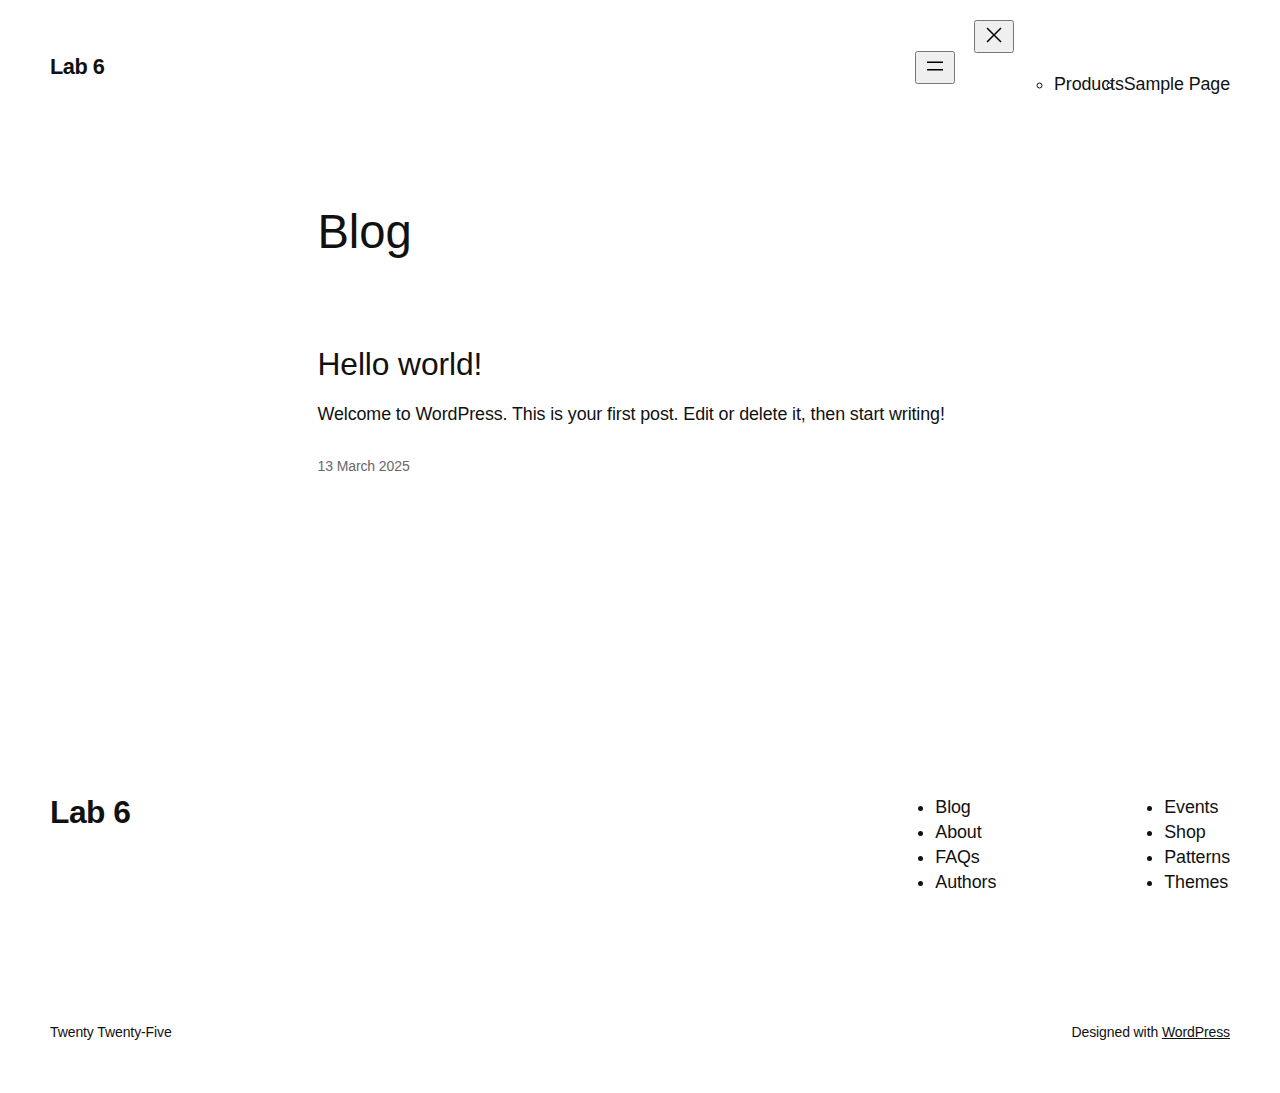
==== index.html @ 134a9850 "deploy: ca768d93c700e09f7743bd04ff5db701cea32ad5" ====
<!DOCTYPE html>
<html lang="en-CA">
<head>
	<meta charset="UTF-8" />
	<meta name="viewport" content="width=device-width, initial-scale=1" />
<meta name='robots' content='max-image-preview:large' />
	<style>img:is([sizes="auto" i], [sizes^="auto," i]) { contain-intrinsic-size: 3000px 1500px }</style>
	<title>Lab 6</title>
<link rel='dns-prefetch' href='//localhost' />
<link rel="alternate" type="application/rss+xml" title="Lab 6 &raquo; Feed" href="/UX308_Lab6/feed/" />
<link rel="alternate" type="application/rss+xml" title="Lab 6 &raquo; Comments Feed" href="/UX308_Lab6/comments/feed/" />
<script>
window._wpemojiSettings = {"baseUrl":"https:\/\/s.w.org\/images\/core\/emoji\/15.0.3\/72x72\/","ext":".png","svgUrl":"https:\/\/s.w.org\/images\/core\/emoji\/15.0.3\/svg\/","svgExt":".svg","source":{"concatemoji":"/UX308_Lab6/wp-includes\/js\/wp-emoji-release.min.js?ver=6.7.2"}};
/*! This file is auto-generated */
!function(i,n){var o,s,e;function c(e){try{var t={supportTests:e,timestamp:(new Date).valueOf()};sessionStorage.setItem(o,JSON.stringify(t))}catch(e){}}function p(e,t,n){e.clearRect(0,0,e.canvas.width,e.canvas.height),e.fillText(t,0,0);var t=new Uint32Array(e.getImageData(0,0,e.canvas.width,e.canvas.height).data),r=(e.clearRect(0,0,e.canvas.width,e.canvas.height),e.fillText(n,0,0),new Uint32Array(e.getImageData(0,0,e.canvas.width,e.canvas.height).data));return t.every(function(e,t){return e===r[t]})}function u(e,t,n){switch(t){case"flag":return n(e,"\ud83c\udff3\ufe0f\u200d\u26a7\ufe0f","\ud83c\udff3\ufe0f\u200b\u26a7\ufe0f")?!1:!n(e,"\ud83c\uddfa\ud83c\uddf3","\ud83c\uddfa\u200b\ud83c\uddf3")&&!n(e,"\ud83c\udff4\udb40\udc67\udb40\udc62\udb40\udc65\udb40\udc6e\udb40\udc67\udb40\udc7f","\ud83c\udff4\u200b\udb40\udc67\u200b\udb40\udc62\u200b\udb40\udc65\u200b\udb40\udc6e\u200b\udb40\udc67\u200b\udb40\udc7f");case"emoji":return!n(e,"\ud83d\udc26\u200d\u2b1b","\ud83d\udc26\u200b\u2b1b")}return!1}function f(e,t,n){var r="undefined"!=typeof WorkerGlobalScope&&self instanceof WorkerGlobalScope?new OffscreenCanvas(300,150):i.createElement("canvas"),a=r.getContext("2d",{willReadFrequently:!0}),o=(a.textBaseline="top",a.font="600 32px Arial",{});return e.forEach(function(e){o[e]=t(a,e,n)}),o}function t(e){var t=i.createElement("script");t.src=e,t.defer=!0,i.head.appendChild(t)}"undefined"!=typeof Promise&&(o="wpEmojiSettingsSupports",s=["flag","emoji"],n.supports={everything:!0,everythingExceptFlag:!0},e=new Promise(function(e){i.addEventListener("DOMContentLoaded",e,{once:!0})}),new Promise(function(t){var n=function(){try{var e=JSON.parse(sessionStorage.getItem(o));if("object"==typeof e&&"number"==typeof e.timestamp&&(new Date).valueOf()<e.timestamp+604800&&"object"==typeof e.supportTests)return e.supportTests}catch(e){}return null}();if(!n){if("undefined"!=typeof Worker&&"undefined"!=typeof OffscreenCanvas&&"undefined"!=typeof URL&&URL.createObjectURL&&"undefined"!=typeof Blob)try{var e="postMessage("+f.toString()+"("+[JSON.stringify(s),u.toString(),p.toString()].join(",")+"));",r=new Blob([e],{type:"text/javascript"}),a=new Worker(URL.createObjectURL(r),{name:"wpTestEmojiSupports"});return void(a.onmessage=function(e){c(n=e.data),a.terminate(),t(n)})}catch(e){}c(n=f(s,u,p))}t(n)}).then(function(e){for(var t in e)n.supports[t]=e[t],n.supports.everything=n.supports.everything&&n.supports[t],"flag"!==t&&(n.supports.everythingExceptFlag=n.supports.everythingExceptFlag&&n.supports[t]);n.supports.everythingExceptFlag=n.supports.everythingExceptFlag&&!n.supports.flag,n.DOMReady=!1,n.readyCallback=function(){n.DOMReady=!0}}).then(function(){return e}).then(function(){var e;n.supports.everything||(n.readyCallback(),(e=n.source||{}).concatemoji?t(e.concatemoji):e.wpemoji&&e.twemoji&&(t(e.twemoji),t(e.wpemoji)))}))}((window,document),window._wpemojiSettings);
</script>
<style id='wp-block-site-title-inline-css'>
.wp-block-site-title{box-sizing:border-box}.wp-block-site-title :where(a){color:inherit;font-family:inherit;font-size:inherit;font-style:inherit;font-weight:inherit;letter-spacing:inherit;line-height:inherit;text-decoration:inherit}
</style>
<style id='wp-block-page-list-inline-css'>
.wp-block-navigation .wp-block-page-list{align-items:var(--navigation-layout-align,initial);background-color:inherit;display:flex;flex-direction:var(--navigation-layout-direction,initial);flex-wrap:var(--navigation-layout-wrap,wrap);justify-content:var(--navigation-layout-justify,initial)}.wp-block-navigation .wp-block-navigation-item{background-color:inherit}
</style>
<link rel='stylesheet' id='wp-block-navigation-css' href='/UX308_Lab6/wp-includes/blocks/navigation/style.min.css?ver=6.7.2' media='all' />
<style id='wp-block-group-inline-css'>
.wp-block-group{box-sizing:border-box}:where(.wp-block-group.wp-block-group-is-layout-constrained){position:relative}
</style>
<style id='wp-block-heading-inline-css'>
h1.has-background,h2.has-background,h3.has-background,h4.has-background,h5.has-background,h6.has-background{padding:1.25em 2.375em}h1.has-text-align-left[style*=writing-mode]:where([style*=vertical-lr]),h1.has-text-align-right[style*=writing-mode]:where([style*=vertical-rl]),h2.has-text-align-left[style*=writing-mode]:where([style*=vertical-lr]),h2.has-text-align-right[style*=writing-mode]:where([style*=vertical-rl]),h3.has-text-align-left[style*=writing-mode]:where([style*=vertical-lr]),h3.has-text-align-right[style*=writing-mode]:where([style*=vertical-rl]),h4.has-text-align-left[style*=writing-mode]:where([style*=vertical-lr]),h4.has-text-align-right[style*=writing-mode]:where([style*=vertical-rl]),h5.has-text-align-left[style*=writing-mode]:where([style*=vertical-lr]),h5.has-text-align-right[style*=writing-mode]:where([style*=vertical-rl]),h6.has-text-align-left[style*=writing-mode]:where([style*=vertical-lr]),h6.has-text-align-right[style*=writing-mode]:where([style*=vertical-rl]){rotate:180deg}
</style>
<style id='wp-block-post-featured-image-inline-css'>
.wp-block-post-featured-image{margin-left:0;margin-right:0}.wp-block-post-featured-image a{display:block;height:100%}.wp-block-post-featured-image :where(img){box-sizing:border-box;height:auto;max-width:100%;vertical-align:bottom;width:100%}.wp-block-post-featured-image.alignfull img,.wp-block-post-featured-image.alignwide img{width:100%}.wp-block-post-featured-image .wp-block-post-featured-image__overlay.has-background-dim{background-color:#000;inset:0;position:absolute}.wp-block-post-featured-image{position:relative}.wp-block-post-featured-image .wp-block-post-featured-image__overlay.has-background-gradient{background-color:initial}.wp-block-post-featured-image .wp-block-post-featured-image__overlay.has-background-dim-0{opacity:0}.wp-block-post-featured-image .wp-block-post-featured-image__overlay.has-background-dim-10{opacity:.1}.wp-block-post-featured-image .wp-block-post-featured-image__overlay.has-background-dim-20{opacity:.2}.wp-block-post-featured-image .wp-block-post-featured-image__overlay.has-background-dim-30{opacity:.3}.wp-block-post-featured-image .wp-block-post-featured-image__overlay.has-background-dim-40{opacity:.4}.wp-block-post-featured-image .wp-block-post-featured-image__overlay.has-background-dim-50{opacity:.5}.wp-block-post-featured-image .wp-block-post-featured-image__overlay.has-background-dim-60{opacity:.6}.wp-block-post-featured-image .wp-block-post-featured-image__overlay.has-background-dim-70{opacity:.7}.wp-block-post-featured-image .wp-block-post-featured-image__overlay.has-background-dim-80{opacity:.8}.wp-block-post-featured-image .wp-block-post-featured-image__overlay.has-background-dim-90{opacity:.9}.wp-block-post-featured-image .wp-block-post-featured-image__overlay.has-background-dim-100{opacity:1}.wp-block-post-featured-image:where(.alignleft,.alignright){width:100%}
</style>
<style id='wp-block-post-title-inline-css'>
.wp-block-post-title{box-sizing:border-box;word-break:break-word}.wp-block-post-title :where(a){display:inline-block;font-family:inherit;font-size:inherit;font-style:inherit;font-weight:inherit;letter-spacing:inherit;line-height:inherit;text-decoration:inherit}
</style>
<style id='wp-block-paragraph-inline-css'>
.is-small-text{font-size:.875em}.is-regular-text{font-size:1em}.is-large-text{font-size:2.25em}.is-larger-text{font-size:3em}.has-drop-cap:not(:focus):first-letter{float:left;font-size:8.4em;font-style:normal;font-weight:100;line-height:.68;margin:.05em .1em 0 0;text-transform:uppercase}body.rtl .has-drop-cap:not(:focus):first-letter{float:none;margin-left:.1em}p.has-drop-cap.has-background{overflow:hidden}:root :where(p.has-background){padding:1.25em 2.375em}:where(p.has-text-color:not(.has-link-color)) a{color:inherit}p.has-text-align-left[style*="writing-mode:vertical-lr"],p.has-text-align-right[style*="writing-mode:vertical-rl"]{rotate:180deg}
</style>
<style id='wp-block-post-content-inline-css'>
.wp-block-post-content{display:flow-root}
</style>
<style id='wp-block-post-date-inline-css'>
.wp-block-post-date{box-sizing:border-box}
</style>
<style id='wp-block-post-template-inline-css'>
.wp-block-post-template{list-style:none;margin-bottom:0;margin-top:0;max-width:100%;padding:0}.wp-block-post-template.is-flex-container{display:flex;flex-direction:row;flex-wrap:wrap;gap:1.25em}.wp-block-post-template.is-flex-container>li{margin:0;width:100%}@media (min-width:600px){.wp-block-post-template.is-flex-container.is-flex-container.columns-2>li{width:calc(50% - .625em)}.wp-block-post-template.is-flex-container.is-flex-container.columns-3>li{width:calc(33.33333% - .83333em)}.wp-block-post-template.is-flex-container.is-flex-container.columns-4>li{width:calc(25% - .9375em)}.wp-block-post-template.is-flex-container.is-flex-container.columns-5>li{width:calc(20% - 1em)}.wp-block-post-template.is-flex-container.is-flex-container.columns-6>li{width:calc(16.66667% - 1.04167em)}}@media (max-width:600px){.wp-block-post-template-is-layout-grid.wp-block-post-template-is-layout-grid.wp-block-post-template-is-layout-grid.wp-block-post-template-is-layout-grid{grid-template-columns:1fr}}.wp-block-post-template-is-layout-constrained>li>.alignright,.wp-block-post-template-is-layout-flow>li>.alignright{float:right;margin-inline-end:0;margin-inline-start:2em}.wp-block-post-template-is-layout-constrained>li>.alignleft,.wp-block-post-template-is-layout-flow>li>.alignleft{float:left;margin-inline-end:2em;margin-inline-start:0}.wp-block-post-template-is-layout-constrained>li>.aligncenter,.wp-block-post-template-is-layout-flow>li>.aligncenter{margin-inline-end:auto;margin-inline-start:auto}
</style>
<style id='wp-block-query-pagination-inline-css'>
.wp-block-query-pagination.is-content-justification-space-between>.wp-block-query-pagination-next:last-of-type{margin-inline-start:auto}.wp-block-query-pagination.is-content-justification-space-between>.wp-block-query-pagination-previous:first-child{margin-inline-end:auto}.wp-block-query-pagination .wp-block-query-pagination-previous-arrow{display:inline-block;margin-right:1ch}.wp-block-query-pagination .wp-block-query-pagination-previous-arrow:not(.is-arrow-chevron){transform:scaleX(1)}.wp-block-query-pagination .wp-block-query-pagination-next-arrow{display:inline-block;margin-left:1ch}.wp-block-query-pagination .wp-block-query-pagination-next-arrow:not(.is-arrow-chevron){transform:scaleX(1)}.wp-block-query-pagination.aligncenter{justify-content:center}
</style>
<style id='wp-block-site-logo-inline-css'>
.wp-block-site-logo{box-sizing:border-box;line-height:0}.wp-block-site-logo a{display:inline-block;line-height:0}.wp-block-site-logo.is-default-size img{height:auto;width:120px}.wp-block-site-logo img{height:auto;max-width:100%}.wp-block-site-logo a,.wp-block-site-logo img{border-radius:inherit}.wp-block-site-logo.aligncenter{margin-left:auto;margin-right:auto;text-align:center}:root :where(.wp-block-site-logo.is-style-rounded){border-radius:9999px}
</style>
<style id='wp-block-site-tagline-inline-css'>
.wp-block-site-tagline{box-sizing:border-box}
</style>
<style id='wp-block-spacer-inline-css'>
.wp-block-spacer{clear:both}
</style>
<style id='wp-block-columns-inline-css'>
.wp-block-columns{align-items:normal!important;box-sizing:border-box;display:flex;flex-wrap:wrap!important}@media (min-width:782px){.wp-block-columns{flex-wrap:nowrap!important}}.wp-block-columns.are-vertically-aligned-top{align-items:flex-start}.wp-block-columns.are-vertically-aligned-center{align-items:center}.wp-block-columns.are-vertically-aligned-bottom{align-items:flex-end}@media (max-width:781px){.wp-block-columns:not(.is-not-stacked-on-mobile)>.wp-block-column{flex-basis:100%!important}}@media (min-width:782px){.wp-block-columns:not(.is-not-stacked-on-mobile)>.wp-block-column{flex-basis:0;flex-grow:1}.wp-block-columns:not(.is-not-stacked-on-mobile)>.wp-block-column[style*=flex-basis]{flex-grow:0}}.wp-block-columns.is-not-stacked-on-mobile{flex-wrap:nowrap!important}.wp-block-columns.is-not-stacked-on-mobile>.wp-block-column{flex-basis:0;flex-grow:1}.wp-block-columns.is-not-stacked-on-mobile>.wp-block-column[style*=flex-basis]{flex-grow:0}:where(.wp-block-columns){margin-bottom:1.75em}:where(.wp-block-columns.has-background){padding:1.25em 2.375em}.wp-block-column{flex-grow:1;min-width:0;overflow-wrap:break-word;word-break:break-word}.wp-block-column.is-vertically-aligned-top{align-self:flex-start}.wp-block-column.is-vertically-aligned-center{align-self:center}.wp-block-column.is-vertically-aligned-bottom{align-self:flex-end}.wp-block-column.is-vertically-aligned-stretch{align-self:stretch}.wp-block-column.is-vertically-aligned-bottom,.wp-block-column.is-vertically-aligned-center,.wp-block-column.is-vertically-aligned-top{width:100%}
</style>
<style id='wp-block-navigation-link-inline-css'>
.wp-block-navigation .wp-block-navigation-item__label{overflow-wrap:break-word}.wp-block-navigation .wp-block-navigation-item__description{display:none}.link-ui-tools{border-top:1px solid #f0f0f0;padding:8px}.link-ui-block-inserter{padding-top:8px}.link-ui-block-inserter__back{margin-left:8px;text-transform:uppercase}
</style>
<style id='wp-emoji-styles-inline-css'>

	img.wp-smiley, img.emoji {
		display: inline !important;
		border: none !important;
		box-shadow: none !important;
		height: 1em !important;
		width: 1em !important;
		margin: 0 0.07em !important;
		vertical-align: -0.1em !important;
		background: none !important;
		padding: 0 !important;
	}
</style>
<style id='wp-block-library-inline-css'>
:root{--wp-admin-theme-color:#007cba;--wp-admin-theme-color--rgb:0,124,186;--wp-admin-theme-color-darker-10:#006ba1;--wp-admin-theme-color-darker-10--rgb:0,107,161;--wp-admin-theme-color-darker-20:#005a87;--wp-admin-theme-color-darker-20--rgb:0,90,135;--wp-admin-border-width-focus:2px;--wp-block-synced-color:#7a00df;--wp-block-synced-color--rgb:122,0,223;--wp-bound-block-color:var(--wp-block-synced-color)}@media (min-resolution:192dpi){:root{--wp-admin-border-width-focus:1.5px}}.wp-element-button{cursor:pointer}:root{--wp--preset--font-size--normal:16px;--wp--preset--font-size--huge:42px}:root .has-very-light-gray-background-color{background-color:#eee}:root .has-very-dark-gray-background-color{background-color:#313131}:root .has-very-light-gray-color{color:#eee}:root .has-very-dark-gray-color{color:#313131}:root .has-vivid-green-cyan-to-vivid-cyan-blue-gradient-background{background:linear-gradient(135deg,#00d084,#0693e3)}:root .has-purple-crush-gradient-background{background:linear-gradient(135deg,#34e2e4,#4721fb 50%,#ab1dfe)}:root .has-hazy-dawn-gradient-background{background:linear-gradient(135deg,#faaca8,#dad0ec)}:root .has-subdued-olive-gradient-background{background:linear-gradient(135deg,#fafae1,#67a671)}:root .has-atomic-cream-gradient-background{background:linear-gradient(135deg,#fdd79a,#004a59)}:root .has-nightshade-gradient-background{background:linear-gradient(135deg,#330968,#31cdcf)}:root .has-midnight-gradient-background{background:linear-gradient(135deg,#020381,#2874fc)}.has-regular-font-size{font-size:1em}.has-larger-font-size{font-size:2.625em}.has-normal-font-size{font-size:var(--wp--preset--font-size--normal)}.has-huge-font-size{font-size:var(--wp--preset--font-size--huge)}.has-text-align-center{text-align:center}.has-text-align-left{text-align:left}.has-text-align-right{text-align:right}#end-resizable-editor-section{display:none}.aligncenter{clear:both}.items-justified-left{justify-content:flex-start}.items-justified-center{justify-content:center}.items-justified-right{justify-content:flex-end}.items-justified-space-between{justify-content:space-between}.screen-reader-text{border:0;clip:rect(1px,1px,1px,1px);clip-path:inset(50%);height:1px;margin:-1px;overflow:hidden;padding:0;position:absolute;width:1px;word-wrap:normal!important}.screen-reader-text:focus{background-color:#ddd;clip:auto!important;clip-path:none;color:#444;display:block;font-size:1em;height:auto;left:5px;line-height:normal;padding:15px 23px 14px;text-decoration:none;top:5px;width:auto;z-index:100000}html :where(.has-border-color){border-style:solid}html :where([style*=border-top-color]){border-top-style:solid}html :where([style*=border-right-color]){border-right-style:solid}html :where([style*=border-bottom-color]){border-bottom-style:solid}html :where([style*=border-left-color]){border-left-style:solid}html :where([style*=border-width]){border-style:solid}html :where([style*=border-top-width]){border-top-style:solid}html :where([style*=border-right-width]){border-right-style:solid}html :where([style*=border-bottom-width]){border-bottom-style:solid}html :where([style*=border-left-width]){border-left-style:solid}html :where(img[class*=wp-image-]){height:auto;max-width:100%}:where(figure){margin:0 0 1em}html :where(.is-position-sticky){--wp-admin--admin-bar--position-offset:var(--wp-admin--admin-bar--height,0px)}@media screen and (max-width:600px){html :where(.is-position-sticky){--wp-admin--admin-bar--position-offset:0px}}
</style>
<link rel='stylesheet' id='dashicons-css' href='/UX308_Lab6/wp-includes/css/dashicons.min.css?ver=6.7.2' media='all' />
<link rel='stylesheet' id='al_product_styles-css' href='/UX308_Lab6/wp-content/plugins/ecommerce-product-catalog/css/al_product.min.css?timestamp=1742512820&#038;ver=6.7.2' media='all' />
<link rel='stylesheet' id='ic_blocks-css' href='/UX308_Lab6/wp-content/plugins/ecommerce-product-catalog/includes/blocks/ic-blocks.min.css?timestamp=1742512820&#038;ver=6.7.2' media='all' />
<style id='global-styles-inline-css'>
:root{--wp--preset--aspect-ratio--square: 1;--wp--preset--aspect-ratio--4-3: 4/3;--wp--preset--aspect-ratio--3-4: 3/4;--wp--preset--aspect-ratio--3-2: 3/2;--wp--preset--aspect-ratio--2-3: 2/3;--wp--preset--aspect-ratio--16-9: 16/9;--wp--preset--aspect-ratio--9-16: 9/16;--wp--preset--color--black: #000000;--wp--preset--color--cyan-bluish-gray: #abb8c3;--wp--preset--color--white: #ffffff;--wp--preset--color--pale-pink: #f78da7;--wp--preset--color--vivid-red: #cf2e2e;--wp--preset--color--luminous-vivid-orange: #ff6900;--wp--preset--color--luminous-vivid-amber: #fcb900;--wp--preset--color--light-green-cyan: #7bdcb5;--wp--preset--color--vivid-green-cyan: #00d084;--wp--preset--color--pale-cyan-blue: #8ed1fc;--wp--preset--color--vivid-cyan-blue: #0693e3;--wp--preset--color--vivid-purple: #9b51e0;--wp--preset--color--base: #FFFFFF;--wp--preset--color--contrast: #111111;--wp--preset--color--accent-1: #FFEE58;--wp--preset--color--accent-2: #F6CFF4;--wp--preset--color--accent-3: #503AA8;--wp--preset--color--accent-4: #686868;--wp--preset--color--accent-5: #FBFAF3;--wp--preset--color--accent-6: color-mix(in srgb, currentColor 20%, transparent);--wp--preset--gradient--vivid-cyan-blue-to-vivid-purple: linear-gradient(135deg,rgba(6,147,227,1) 0%,rgb(155,81,224) 100%);--wp--preset--gradient--light-green-cyan-to-vivid-green-cyan: linear-gradient(135deg,rgb(122,220,180) 0%,rgb(0,208,130) 100%);--wp--preset--gradient--luminous-vivid-amber-to-luminous-vivid-orange: linear-gradient(135deg,rgba(252,185,0,1) 0%,rgba(255,105,0,1) 100%);--wp--preset--gradient--luminous-vivid-orange-to-vivid-red: linear-gradient(135deg,rgba(255,105,0,1) 0%,rgb(207,46,46) 100%);--wp--preset--gradient--very-light-gray-to-cyan-bluish-gray: linear-gradient(135deg,rgb(238,238,238) 0%,rgb(169,184,195) 100%);--wp--preset--gradient--cool-to-warm-spectrum: linear-gradient(135deg,rgb(74,234,220) 0%,rgb(151,120,209) 20%,rgb(207,42,186) 40%,rgb(238,44,130) 60%,rgb(251,105,98) 80%,rgb(254,248,76) 100%);--wp--preset--gradient--blush-light-purple: linear-gradient(135deg,rgb(255,206,236) 0%,rgb(152,150,240) 100%);--wp--preset--gradient--blush-bordeaux: linear-gradient(135deg,rgb(254,205,165) 0%,rgb(254,45,45) 50%,rgb(107,0,62) 100%);--wp--preset--gradient--luminous-dusk: linear-gradient(135deg,rgb(255,203,112) 0%,rgb(199,81,192) 50%,rgb(65,88,208) 100%);--wp--preset--gradient--pale-ocean: linear-gradient(135deg,rgb(255,245,203) 0%,rgb(182,227,212) 50%,rgb(51,167,181) 100%);--wp--preset--gradient--electric-grass: linear-gradient(135deg,rgb(202,248,128) 0%,rgb(113,206,126) 100%);--wp--preset--gradient--midnight: linear-gradient(135deg,rgb(2,3,129) 0%,rgb(40,116,252) 100%);--wp--preset--font-size--small: 0.875rem;--wp--preset--font-size--medium: clamp(1rem, 1rem + ((1vw - 0.2rem) * 0.196), 1.125rem);--wp--preset--font-size--large: clamp(1.125rem, 1.125rem + ((1vw - 0.2rem) * 0.392), 1.375rem);--wp--preset--font-size--x-large: clamp(1.75rem, 1.75rem + ((1vw - 0.2rem) * 0.392), 2rem);--wp--preset--font-size--xx-large: clamp(2.15rem, 2.15rem + ((1vw - 0.2rem) * 1.333), 3rem);--wp--preset--font-family--manrope: Manrope, sans-serif;--wp--preset--font-family--fira-code: "Fira Code", monospace;--wp--preset--spacing--20: 10px;--wp--preset--spacing--30: 20px;--wp--preset--spacing--40: 30px;--wp--preset--spacing--50: clamp(30px, 5vw, 50px);--wp--preset--spacing--60: clamp(30px, 7vw, 70px);--wp--preset--spacing--70: clamp(50px, 7vw, 90px);--wp--preset--spacing--80: clamp(70px, 10vw, 140px);--wp--preset--shadow--natural: 6px 6px 9px rgba(0, 0, 0, 0.2);--wp--preset--shadow--deep: 12px 12px 50px rgba(0, 0, 0, 0.4);--wp--preset--shadow--sharp: 6px 6px 0px rgba(0, 0, 0, 0.2);--wp--preset--shadow--outlined: 6px 6px 0px -3px rgba(255, 255, 255, 1), 6px 6px rgba(0, 0, 0, 1);--wp--preset--shadow--crisp: 6px 6px 0px rgba(0, 0, 0, 1);}:root { --wp--style--global--content-size: 645px;--wp--style--global--wide-size: 1340px; }:where(body) { margin: 0; }.wp-site-blocks { padding-top: var(--wp--style--root--padding-top); padding-bottom: var(--wp--style--root--padding-bottom); }.has-global-padding { padding-right: var(--wp--style--root--padding-right); padding-left: var(--wp--style--root--padding-left); }.has-global-padding > .alignfull { margin-right: calc(var(--wp--style--root--padding-right) * -1); margin-left: calc(var(--wp--style--root--padding-left) * -1); }.has-global-padding :where(:not(.alignfull.is-layout-flow) > .has-global-padding:not(.wp-block-block, .alignfull)) { padding-right: 0; padding-left: 0; }.has-global-padding :where(:not(.alignfull.is-layout-flow) > .has-global-padding:not(.wp-block-block, .alignfull)) > .alignfull { margin-left: 0; margin-right: 0; }.wp-site-blocks > .alignleft { float: left; margin-right: 2em; }.wp-site-blocks > .alignright { float: right; margin-left: 2em; }.wp-site-blocks > .aligncenter { justify-content: center; margin-left: auto; margin-right: auto; }:where(.wp-site-blocks) > * { margin-block-start: 1.2rem; margin-block-end: 0; }:where(.wp-site-blocks) > :first-child { margin-block-start: 0; }:where(.wp-site-blocks) > :last-child { margin-block-end: 0; }:root { --wp--style--block-gap: 1.2rem; }:root :where(.is-layout-flow) > :first-child{margin-block-start: 0;}:root :where(.is-layout-flow) > :last-child{margin-block-end: 0;}:root :where(.is-layout-flow) > *{margin-block-start: 1.2rem;margin-block-end: 0;}:root :where(.is-layout-constrained) > :first-child{margin-block-start: 0;}:root :where(.is-layout-constrained) > :last-child{margin-block-end: 0;}:root :where(.is-layout-constrained) > *{margin-block-start: 1.2rem;margin-block-end: 0;}:root :where(.is-layout-flex){gap: 1.2rem;}:root :where(.is-layout-grid){gap: 1.2rem;}.is-layout-flow > .alignleft{float: left;margin-inline-start: 0;margin-inline-end: 2em;}.is-layout-flow > .alignright{float: right;margin-inline-start: 2em;margin-inline-end: 0;}.is-layout-flow > .aligncenter{margin-left: auto !important;margin-right: auto !important;}.is-layout-constrained > .alignleft{float: left;margin-inline-start: 0;margin-inline-end: 2em;}.is-layout-constrained > .alignright{float: right;margin-inline-start: 2em;margin-inline-end: 0;}.is-layout-constrained > .aligncenter{margin-left: auto !important;margin-right: auto !important;}.is-layout-constrained > :where(:not(.alignleft):not(.alignright):not(.alignfull)){max-width: var(--wp--style--global--content-size);margin-left: auto !important;margin-right: auto !important;}.is-layout-constrained > .alignwide{max-width: var(--wp--style--global--wide-size);}body .is-layout-flex{display: flex;}.is-layout-flex{flex-wrap: wrap;align-items: center;}.is-layout-flex > :is(*, div){margin: 0;}body .is-layout-grid{display: grid;}.is-layout-grid > :is(*, div){margin: 0;}body{background-color: var(--wp--preset--color--base);color: var(--wp--preset--color--contrast);font-family: var(--wp--preset--font-family--manrope);font-size: var(--wp--preset--font-size--large);font-weight: 300;letter-spacing: -0.1px;line-height: 1.4;--wp--style--root--padding-top: 0px;--wp--style--root--padding-right: var(--wp--preset--spacing--50);--wp--style--root--padding-bottom: 0px;--wp--style--root--padding-left: var(--wp--preset--spacing--50);}a:where(:not(.wp-element-button)){color: currentColor;text-decoration: underline;}:root :where(a:where(:not(.wp-element-button)):hover){text-decoration: none;}h1, h2, h3, h4, h5, h6{font-weight: 400;letter-spacing: -0.1px;line-height: 1.125;}h1{font-size: var(--wp--preset--font-size--xx-large);}h2{font-size: var(--wp--preset--font-size--x-large);}h3{font-size: var(--wp--preset--font-size--large);}h4{font-size: var(--wp--preset--font-size--medium);}h5{font-size: var(--wp--preset--font-size--small);letter-spacing: 0.5px;}h6{font-size: var(--wp--preset--font-size--small);font-weight: 700;letter-spacing: 1.4px;text-transform: uppercase;}:root :where(.wp-element-button, .wp-block-button__link){background-color: var(--wp--preset--color--contrast);border-width: 0;color: var(--wp--preset--color--base);font-family: inherit;font-size: var(--wp--preset--font-size--medium);line-height: inherit;padding-top: 1rem;padding-right: 2.25rem;padding-bottom: 1rem;padding-left: 2.25rem;text-decoration: none;}:root :where(.wp-element-button:hover, .wp-block-button__link:hover){background-color: color-mix(in srgb, var(--wp--preset--color--contrast) 85%, transparent);border-color: transparent;color: var(--wp--preset--color--base);}:root :where(.wp-element-button:focus, .wp-block-button__link:focus){outline-color: var(--wp--preset--color--accent-4);outline-offset: 2px;}:root :where(.wp-element-caption, .wp-block-audio figcaption, .wp-block-embed figcaption, .wp-block-gallery figcaption, .wp-block-image figcaption, .wp-block-table figcaption, .wp-block-video figcaption){font-size: var(--wp--preset--font-size--small);line-height: 1.4;}.has-black-color{color: var(--wp--preset--color--black) !important;}.has-cyan-bluish-gray-color{color: var(--wp--preset--color--cyan-bluish-gray) !important;}.has-white-color{color: var(--wp--preset--color--white) !important;}.has-pale-pink-color{color: var(--wp--preset--color--pale-pink) !important;}.has-vivid-red-color{color: var(--wp--preset--color--vivid-red) !important;}.has-luminous-vivid-orange-color{color: var(--wp--preset--color--luminous-vivid-orange) !important;}.has-luminous-vivid-amber-color{color: var(--wp--preset--color--luminous-vivid-amber) !important;}.has-light-green-cyan-color{color: var(--wp--preset--color--light-green-cyan) !important;}.has-vivid-green-cyan-color{color: var(--wp--preset--color--vivid-green-cyan) !important;}.has-pale-cyan-blue-color{color: var(--wp--preset--color--pale-cyan-blue) !important;}.has-vivid-cyan-blue-color{color: var(--wp--preset--color--vivid-cyan-blue) !important;}.has-vivid-purple-color{color: var(--wp--preset--color--vivid-purple) !important;}.has-base-color{color: var(--wp--preset--color--base) !important;}.has-contrast-color{color: var(--wp--preset--color--contrast) !important;}.has-accent-1-color{color: var(--wp--preset--color--accent-1) !important;}.has-accent-2-color{color: var(--wp--preset--color--accent-2) !important;}.has-accent-3-color{color: var(--wp--preset--color--accent-3) !important;}.has-accent-4-color{color: var(--wp--preset--color--accent-4) !important;}.has-accent-5-color{color: var(--wp--preset--color--accent-5) !important;}.has-accent-6-color{color: var(--wp--preset--color--accent-6) !important;}.has-black-background-color{background-color: var(--wp--preset--color--black) !important;}.has-cyan-bluish-gray-background-color{background-color: var(--wp--preset--color--cyan-bluish-gray) !important;}.has-white-background-color{background-color: var(--wp--preset--color--white) !important;}.has-pale-pink-background-color{background-color: var(--wp--preset--color--pale-pink) !important;}.has-vivid-red-background-color{background-color: var(--wp--preset--color--vivid-red) !important;}.has-luminous-vivid-orange-background-color{background-color: var(--wp--preset--color--luminous-vivid-orange) !important;}.has-luminous-vivid-amber-background-color{background-color: var(--wp--preset--color--luminous-vivid-amber) !important;}.has-light-green-cyan-background-color{background-color: var(--wp--preset--color--light-green-cyan) !important;}.has-vivid-green-cyan-background-color{background-color: var(--wp--preset--color--vivid-green-cyan) !important;}.has-pale-cyan-blue-background-color{background-color: var(--wp--preset--color--pale-cyan-blue) !important;}.has-vivid-cyan-blue-background-color{background-color: var(--wp--preset--color--vivid-cyan-blue) !important;}.has-vivid-purple-background-color{background-color: var(--wp--preset--color--vivid-purple) !important;}.has-base-background-color{background-color: var(--wp--preset--color--base) !important;}.has-contrast-background-color{background-color: var(--wp--preset--color--contrast) !important;}.has-accent-1-background-color{background-color: var(--wp--preset--color--accent-1) !important;}.has-accent-2-background-color{background-color: var(--wp--preset--color--accent-2) !important;}.has-accent-3-background-color{background-color: var(--wp--preset--color--accent-3) !important;}.has-accent-4-background-color{background-color: var(--wp--preset--color--accent-4) !important;}.has-accent-5-background-color{background-color: var(--wp--preset--color--accent-5) !important;}.has-accent-6-background-color{background-color: var(--wp--preset--color--accent-6) !important;}.has-black-border-color{border-color: var(--wp--preset--color--black) !important;}.has-cyan-bluish-gray-border-color{border-color: var(--wp--preset--color--cyan-bluish-gray) !important;}.has-white-border-color{border-color: var(--wp--preset--color--white) !important;}.has-pale-pink-border-color{border-color: var(--wp--preset--color--pale-pink) !important;}.has-vivid-red-border-color{border-color: var(--wp--preset--color--vivid-red) !important;}.has-luminous-vivid-orange-border-color{border-color: var(--wp--preset--color--luminous-vivid-orange) !important;}.has-luminous-vivid-amber-border-color{border-color: var(--wp--preset--color--luminous-vivid-amber) !important;}.has-light-green-cyan-border-color{border-color: var(--wp--preset--color--light-green-cyan) !important;}.has-vivid-green-cyan-border-color{border-color: var(--wp--preset--color--vivid-green-cyan) !important;}.has-pale-cyan-blue-border-color{border-color: var(--wp--preset--color--pale-cyan-blue) !important;}.has-vivid-cyan-blue-border-color{border-color: var(--wp--preset--color--vivid-cyan-blue) !important;}.has-vivid-purple-border-color{border-color: var(--wp--preset--color--vivid-purple) !important;}.has-base-border-color{border-color: var(--wp--preset--color--base) !important;}.has-contrast-border-color{border-color: var(--wp--preset--color--contrast) !important;}.has-accent-1-border-color{border-color: var(--wp--preset--color--accent-1) !important;}.has-accent-2-border-color{border-color: var(--wp--preset--color--accent-2) !important;}.has-accent-3-border-color{border-color: var(--wp--preset--color--accent-3) !important;}.has-accent-4-border-color{border-color: var(--wp--preset--color--accent-4) !important;}.has-accent-5-border-color{border-color: var(--wp--preset--color--accent-5) !important;}.has-accent-6-border-color{border-color: var(--wp--preset--color--accent-6) !important;}.has-vivid-cyan-blue-to-vivid-purple-gradient-background{background: var(--wp--preset--gradient--vivid-cyan-blue-to-vivid-purple) !important;}.has-light-green-cyan-to-vivid-green-cyan-gradient-background{background: var(--wp--preset--gradient--light-green-cyan-to-vivid-green-cyan) !important;}.has-luminous-vivid-amber-to-luminous-vivid-orange-gradient-background{background: var(--wp--preset--gradient--luminous-vivid-amber-to-luminous-vivid-orange) !important;}.has-luminous-vivid-orange-to-vivid-red-gradient-background{background: var(--wp--preset--gradient--luminous-vivid-orange-to-vivid-red) !important;}.has-very-light-gray-to-cyan-bluish-gray-gradient-background{background: var(--wp--preset--gradient--very-light-gray-to-cyan-bluish-gray) !important;}.has-cool-to-warm-spectrum-gradient-background{background: var(--wp--preset--gradient--cool-to-warm-spectrum) !important;}.has-blush-light-purple-gradient-background{background: var(--wp--preset--gradient--blush-light-purple) !important;}.has-blush-bordeaux-gradient-background{background: var(--wp--preset--gradient--blush-bordeaux) !important;}.has-luminous-dusk-gradient-background{background: var(--wp--preset--gradient--luminous-dusk) !important;}.has-pale-ocean-gradient-background{background: var(--wp--preset--gradient--pale-ocean) !important;}.has-electric-grass-gradient-background{background: var(--wp--preset--gradient--electric-grass) !important;}.has-midnight-gradient-background{background: var(--wp--preset--gradient--midnight) !important;}.has-small-font-size{font-size: var(--wp--preset--font-size--small) !important;}.has-medium-font-size{font-size: var(--wp--preset--font-size--medium) !important;}.has-large-font-size{font-size: var(--wp--preset--font-size--large) !important;}.has-x-large-font-size{font-size: var(--wp--preset--font-size--x-large) !important;}.has-xx-large-font-size{font-size: var(--wp--preset--font-size--xx-large) !important;}.has-manrope-font-family{font-family: var(--wp--preset--font-family--manrope) !important;}.has-fira-code-font-family{font-family: var(--wp--preset--font-family--fira-code) !important;}
:root :where(.wp-block-columns-is-layout-flow) > :first-child{margin-block-start: 0;}:root :where(.wp-block-columns-is-layout-flow) > :last-child{margin-block-end: 0;}:root :where(.wp-block-columns-is-layout-flow) > *{margin-block-start: var(--wp--preset--spacing--50);margin-block-end: 0;}:root :where(.wp-block-columns-is-layout-constrained) > :first-child{margin-block-start: 0;}:root :where(.wp-block-columns-is-layout-constrained) > :last-child{margin-block-end: 0;}:root :where(.wp-block-columns-is-layout-constrained) > *{margin-block-start: var(--wp--preset--spacing--50);margin-block-end: 0;}:root :where(.wp-block-columns-is-layout-flex){gap: var(--wp--preset--spacing--50);}:root :where(.wp-block-columns-is-layout-grid){gap: var(--wp--preset--spacing--50);}
:root :where(.wp-block-post-date){color: var(--wp--preset--color--accent-4);font-size: var(--wp--preset--font-size--small);}
:root :where(.wp-block-post-date a:where(:not(.wp-element-button))){color: var(--wp--preset--color--accent-4);text-decoration: none;}
:root :where(.wp-block-post-date a:where(:not(.wp-element-button)):hover){text-decoration: underline;}
:root :where(.wp-block-post-title a:where(:not(.wp-element-button))){text-decoration: none;}
:root :where(.wp-block-post-title a:where(:not(.wp-element-button)):hover){text-decoration: underline;}
:root :where(.wp-block-query-pagination){font-size: var(--wp--preset--font-size--medium);font-weight: 500;}
:root :where(.wp-block-site-tagline){font-size: var(--wp--preset--font-size--medium);}
:root :where(.wp-block-site-title){font-weight: 700;letter-spacing: -.5px;}
:root :where(.wp-block-site-title a:where(:not(.wp-element-button))){text-decoration: none;}
:root :where(.wp-block-site-title a:where(:not(.wp-element-button)):hover){text-decoration: underline;}
:root :where(.wp-block-navigation){font-size: var(--wp--preset--font-size--medium);}
:root :where(.wp-block-navigation a:where(:not(.wp-element-button))){text-decoration: none;}
:root :where(.wp-block-navigation a:where(:not(.wp-element-button)):hover){text-decoration: underline;}
</style>
<style id='core-block-supports-inline-css'>
.wp-container-core-navigation-is-layout-1{justify-content:flex-end;}.wp-container-core-group-is-layout-1{flex-wrap:nowrap;gap:var(--wp--preset--spacing--10);justify-content:flex-end;}.wp-container-core-group-is-layout-2{flex-wrap:nowrap;justify-content:space-between;}.wp-container-core-columns-is-layout-1{flex-wrap:nowrap;}.wp-container-core-navigation-is-layout-2{flex-direction:column;align-items:flex-start;}.wp-container-core-navigation-is-layout-3{flex-direction:column;align-items:flex-start;}.wp-container-core-group-is-layout-9{gap:var(--wp--preset--spacing--80);justify-content:space-between;align-items:flex-start;}.wp-container-core-group-is-layout-10{justify-content:space-between;align-items:flex-start;}.wp-container-core-group-is-layout-11{gap:var(--wp--preset--spacing--20);justify-content:space-between;}
</style>
<style id='wp-block-template-skip-link-inline-css'>

		.skip-link.screen-reader-text {
			border: 0;
			clip: rect(1px,1px,1px,1px);
			clip-path: inset(50%);
			height: 1px;
			margin: -1px;
			overflow: hidden;
			padding: 0;
			position: absolute !important;
			width: 1px;
			word-wrap: normal !important;
		}

		.skip-link.screen-reader-text:focus {
			background-color: #eee;
			clip: auto !important;
			clip-path: none;
			color: #444;
			display: block;
			font-size: 1em;
			height: auto;
			left: 5px;
			line-height: normal;
			padding: 15px 23px 14px;
			text-decoration: none;
			top: 5px;
			width: auto;
			z-index: 100000;
		}
</style>
<link rel='stylesheet' id='twentytwentyfive-style-css' href='/UX308_Lab6/wp-content/themes/twentytwentyfive/style.css?ver=1.0' media='all' />
<link rel="https://api.w.org/" href="/UX308_Lab6/wp-json/" /><link rel="EditURI" type="application/rsd+xml" title="RSD" href="/UX308_Lab6/xmlrpc.php?rsd" />
<meta name="generator" content="WordPress 6.7.2" />
<script type="importmap" id="wp-importmap">
{"imports":{"@wordpress\/interactivity":"/UX308_Lab6/wp-includes\/js\/dist\/script-modules\/interactivity\/index.min.js?ver=907ea3b2f317a78b7b9b"}}
</script>
<script type="module" src="/UX308_Lab6/wp-includes/js/dist/script-modules/block-library/navigation/view.min.js?ver=8ff192874fc8910a284c" id="@wordpress/block-library/navigation/view-js-module"></script>
<link rel="modulepreload" href="/UX308_Lab6/wp-includes/js/dist/script-modules/interactivity/index.min.js?ver=907ea3b2f317a78b7b9b" id="@wordpress/interactivity-js-modulepreload"><style class='wp-fonts-local'>
@font-face{font-family:Manrope;font-style:normal;font-weight:200 800;font-display:fallback;src:url('/UX308_Lab6/wp-content/themes/twentytwentyfive/assets/fonts/manrope/Manrope-VariableFont_wght.woff2') format('woff2');}
@font-face{font-family:"Fira Code";font-style:normal;font-weight:300 700;font-display:fallback;src:url('/UX308_Lab6/wp-content/themes/twentytwentyfive/assets/fonts/fira-code/FiraCode-VariableFont_wght.woff2') format('woff2');}
</style>
</head>

<body class="home blog wp-embed-responsive">

<div class="wp-site-blocks"><header class="wp-block-template-part">
<div class="wp-block-group alignfull is-layout-flow wp-block-group-is-layout-flow">
	
	<div class="wp-block-group has-global-padding is-layout-constrained wp-block-group-is-layout-constrained">
		
		<div class="wp-block-group alignwide is-content-justification-space-between is-nowrap is-layout-flex wp-container-core-group-is-layout-2 wp-block-group-is-layout-flex" style="padding-top:var(--wp--preset--spacing--30);padding-bottom:var(--wp--preset--spacing--30)">
			<p class="wp-block-site-title"><a href="/UX308_Lab6/" target="_self" rel="home" aria-current="page">Lab 6</a></p>
			
			<div class="wp-block-group is-content-justification-right is-nowrap is-layout-flex wp-container-core-group-is-layout-1 wp-block-group-is-layout-flex">
				<nav class="is-responsive items-justified-right wp-block-navigation is-content-justification-right is-layout-flex wp-container-core-navigation-is-layout-1 wp-block-navigation-is-layout-flex" aria-label="" 
		 data-wp-interactive="core/navigation" data-wp-context='{"overlayOpenedBy":{"click":false,"hover":false,"focus":false},"type":"overlay","roleAttribute":"","ariaLabel":"Menu"}'><button aria-haspopup="dialog" aria-label="Open menu" class="wp-block-navigation__responsive-container-open " 
				data-wp-on-async--click="actions.openMenuOnClick"
				data-wp-on--keydown="actions.handleMenuKeydown"
			><svg width="24" height="24" xmlns="https://www.w3.org/2000/svg" viewBox="0 0 24 24" aria-hidden="true" focusable="false"><rect x="4" y="7.5" width="16" height="1.5" /><rect x="4" y="15" width="16" height="1.5" /></svg></button>
				<div class="wp-block-navigation__responsive-container  has-text-color has-contrast-color has-background has-base-background-color"  id="modal-1" 
				data-wp-class--has-modal-open="state.isMenuOpen"
				data-wp-class--is-menu-open="state.isMenuOpen"
				data-wp-watch="callbacks.initMenu"
				data-wp-on--keydown="actions.handleMenuKeydown"
				data-wp-on-async--focusout="actions.handleMenuFocusout"
				tabindex="-1"
			>
					<div class="wp-block-navigation__responsive-close" tabindex="-1">
						<div class="wp-block-navigation__responsive-dialog" 
				data-wp-bind--aria-modal="state.ariaModal"
				data-wp-bind--aria-label="state.ariaLabel"
				data-wp-bind--role="state.roleAttribute"
			>
							<button aria-label="Close menu" class="wp-block-navigation__responsive-container-close" 
				data-wp-on-async--click="actions.closeMenuOnClick"
			><svg xmlns="https://www.w3.org/2000/svg" viewBox="0 0 24 24" width="24" height="24" aria-hidden="true" focusable="false"><path d="m13.06 12 6.47-6.47-1.06-1.06L12 10.94 5.53 4.47 4.47 5.53 10.94 12l-6.47 6.47 1.06 1.06L12 13.06l6.47 6.47 1.06-1.06L13.06 12Z"></path></svg></button>
							<div class="wp-block-navigation__responsive-container-content" 
				data-wp-watch="callbacks.focusFirstElement"
			 id="modal-1-content">
								<ul class="wp-block-navigation__container is-responsive items-justified-right wp-block-navigation"><ul class="wp-block-page-list"><li class="wp-block-pages-list__item wp-block-navigation-item open-on-hover-click"><a class="wp-block-pages-list__item__link wp-block-navigation-item__content" href="/UX308_Lab6/products/">Products</a></li><li class="wp-block-pages-list__item wp-block-navigation-item open-on-hover-click"><a class="wp-block-pages-list__item__link wp-block-navigation-item__content" href="/UX308_Lab6/sample-page/">Sample Page</a></li></ul></ul>
							</div>
						</div>
					</div>
				</div></nav>
			</div>
			
		</div>
		
	</div>
	
</div>


</header>


<main class="wp-block-group has-global-padding is-layout-constrained wp-block-group-is-layout-constrained" style="margin-top:var(--wp--preset--spacing--60)">
	
<h1 class="wp-block-heading has-text-align-left">Blog</h1>


	
<div class="wp-block-query alignfull is-layout-flow wp-block-query-is-layout-flow">
	<ul class="alignfull wp-block-post-template is-layout-flow wp-block-post-template-is-layout-flow"><li class="wp-block-post post-1 post type-post status-publish format-standard hentry category-uncategorized">
		
		<div class="wp-block-group alignfull has-global-padding is-layout-constrained wp-block-group-is-layout-constrained" style="padding-top:var(--wp--preset--spacing--60);padding-bottom:var(--wp--preset--spacing--60)">
			
			<h2 class="wp-block-post-title has-x-large-font-size"><a href="/UX308_Lab6/hello-world/" target="_self" >Hello world!</a></h2>
			<div class="entry-content alignfull wp-block-post-content has-medium-font-size has-global-padding is-layout-constrained wp-block-post-content-is-layout-constrained">
<p>Welcome to WordPress. This is your first post. Edit or delete it, then start writing!</p>
</div>
			<div style="margin-top:var(--wp--preset--spacing--40);" class="wp-block-post-date has-small-font-size"><time datetime="2025-03-13T19:26:10-04:00"><a href="/UX308_Lab6/hello-world/">13 March 2025</a></time></div>
		</div>
		
	</li></ul>
	
	<div class="wp-block-group has-global-padding is-layout-constrained wp-block-group-is-layout-constrained" style="padding-top:var(--wp--preset--spacing--60);padding-bottom:var(--wp--preset--spacing--60)">
		
	</div>
	
	
	<div class="wp-block-group alignwide has-global-padding is-layout-constrained wp-block-group-is-layout-constrained">
		
	</div>
	
</div>


</main>


<footer class="wp-block-template-part">
<div class="wp-block-group has-global-padding is-layout-constrained wp-block-group-is-layout-constrained" style="padding-top:var(--wp--preset--spacing--60);padding-bottom:var(--wp--preset--spacing--50)">
	
	<div class="wp-block-group alignwide is-layout-flow wp-block-group-is-layout-flow">
		

		
		<div class="wp-block-group alignfull is-content-justification-space-between is-layout-flex wp-container-core-group-is-layout-10 wp-block-group-is-layout-flex">
			
			<div class="wp-block-columns is-layout-flex wp-container-core-columns-is-layout-1 wp-block-columns-is-layout-flex">
				
				<div class="wp-block-column is-layout-flow wp-block-column-is-layout-flow" style="flex-basis:100%"><h2 class="wp-block-site-title"><a href="/UX308_Lab6/" target="_self" rel="home" aria-current="page">Lab 6</a></h2>

				
				</div>
				

				
				<div class="wp-block-column is-layout-flow wp-block-column-is-layout-flow">
					
					<div style="height:var(--wp--preset--spacing--40);width:0px" aria-hidden="true" class="wp-block-spacer"></div>
					
				</div>
				
			</div>
			

			
			<div class="wp-block-group is-content-justification-space-between is-layout-flex wp-container-core-group-is-layout-9 wp-block-group-is-layout-flex">
				<nav class="is-vertical wp-block-navigation is-layout-flex wp-container-core-navigation-is-layout-2 wp-block-navigation-is-layout-flex" aria-label=""><ul class="wp-block-navigation__container  is-vertical wp-block-navigation"><li class=" wp-block-navigation-item wp-block-navigation-link"><a class="wp-block-navigation-item__content"  href="#"><span class="wp-block-navigation-item__label">Blog</span></a></li><li class=" wp-block-navigation-item wp-block-navigation-link"><a class="wp-block-navigation-item__content"  href="#"><span class="wp-block-navigation-item__label">About</span></a></li><li class=" wp-block-navigation-item wp-block-navigation-link"><a class="wp-block-navigation-item__content"  href="#"><span class="wp-block-navigation-item__label">FAQs</span></a></li><li class=" wp-block-navigation-item wp-block-navigation-link"><a class="wp-block-navigation-item__content"  href="#"><span class="wp-block-navigation-item__label">Authors</span></a></li></ul></nav>

				<nav class="is-vertical wp-block-navigation is-layout-flex wp-container-core-navigation-is-layout-3 wp-block-navigation-is-layout-flex" aria-label=""><ul class="wp-block-navigation__container  is-vertical wp-block-navigation"><li class=" wp-block-navigation-item wp-block-navigation-link"><a class="wp-block-navigation-item__content"  href="#"><span class="wp-block-navigation-item__label">Events</span></a></li><li class=" wp-block-navigation-item wp-block-navigation-link"><a class="wp-block-navigation-item__content"  href="#"><span class="wp-block-navigation-item__label">Shop</span></a></li><li class=" wp-block-navigation-item wp-block-navigation-link"><a class="wp-block-navigation-item__content"  href="#"><span class="wp-block-navigation-item__label">Patterns</span></a></li><li class=" wp-block-navigation-item wp-block-navigation-link"><a class="wp-block-navigation-item__content"  href="#"><span class="wp-block-navigation-item__label">Themes</span></a></li></ul></nav>
			</div>
				
		</div>
		

		
		<div style="height:var(--wp--preset--spacing--70)" aria-hidden="true" class="wp-block-spacer"></div>
		

		
		<div class="wp-block-group alignfull is-content-justification-space-between is-layout-flex wp-container-core-group-is-layout-11 wp-block-group-is-layout-flex">
			
			<p class="has-small-font-size">Twenty Twenty-Five</p>
			
			
			<p class="has-small-font-size">
				Designed with <a href="https://wordpress.org" rel="nofollow">WordPress</a>			</p>
			
		</div>
		
	</div>
	
</div>


</footer>
</div>
<script id="wp-block-template-skip-link-js-after">
	( function() {
		var skipLinkTarget = document.querySelector( 'main' ),
			sibling,
			skipLinkTargetID,
			skipLink;

		// Early exit if a skip-link target can't be located.
		if ( ! skipLinkTarget ) {
			return;
		}

		/*
		 * Get the site wrapper.
		 * The skip-link will be injected in the beginning of it.
		 */
		sibling = document.querySelector( '.wp-site-blocks' );

		// Early exit if the root element was not found.
		if ( ! sibling ) {
			return;
		}

		// Get the skip-link target's ID, and generate one if it doesn't exist.
		skipLinkTargetID = skipLinkTarget.id;
		if ( ! skipLinkTargetID ) {
			skipLinkTargetID = 'wp--skip-link--target';
			skipLinkTarget.id = skipLinkTargetID;
		}

		// Create the skip link.
		skipLink = document.createElement( 'a' );
		skipLink.classList.add( 'skip-link', 'screen-reader-text' );
		skipLink.href = '#' + skipLinkTargetID;
		skipLink.innerHTML = 'Skip to content';

		// Inject the skip link.
		sibling.parentElement.insertBefore( skipLink, sibling );
	}() );
	
</script>
    <style>
        body.ic-disabled-body:before {
            background-image: url("/wp-includes/js/thickbox/loadingAnimation.gif");
        }
    </style>
	</body>
</html>
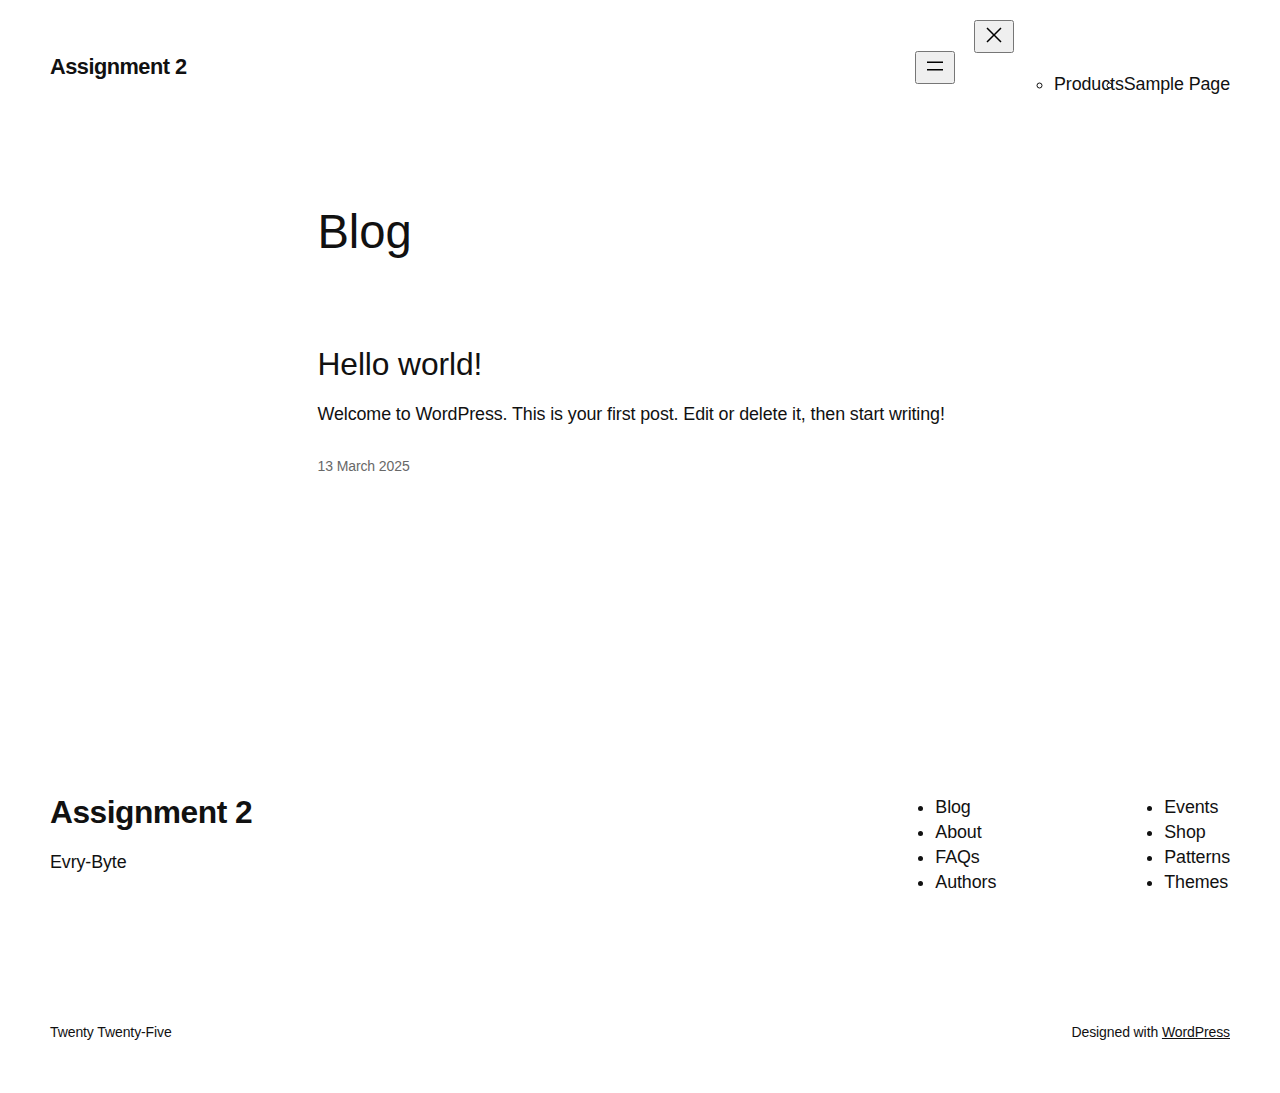
==== commit 2c31f4fc: "deploy: 60bacc670116661a78a610af7227e70eb2c51e96" ====
--- a/index.html
+++ b/index.html
@@ -5,12 +5,12 @@
 	<meta name="viewport" content="width=device-width, initial-scale=1" />
 <meta name='robots' content='max-image-preview:large' />
 	<style>img:is([sizes="auto" i], [sizes^="auto," i]) { contain-intrinsic-size: 3000px 1500px }</style>
-	<title>Lab 6</title>
+	<title>Assignment 2 &#8211; Evry-Byte</title>
 <link rel='dns-prefetch' href='//localhost' />
-<link rel="alternate" type="application/rss+xml" title="Lab 6 &raquo; Feed" href="/UX308_Lab6/feed/" />
-<link rel="alternate" type="application/rss+xml" title="Lab 6 &raquo; Comments Feed" href="/UX308_Lab6/comments/feed/" />
+<link rel="alternate" type="application/rss+xml" title="Assignment 2 &raquo; Feed" href="/UX308-Assignment2/feed/" />
+<link rel="alternate" type="application/rss+xml" title="Assignment 2 &raquo; Comments Feed" href="/UX308-Assignment2/comments/feed/" />
 <script>
-window._wpemojiSettings = {"baseUrl":"https:\/\/s.w.org\/images\/core\/emoji\/15.0.3\/72x72\/","ext":".png","svgUrl":"https:\/\/s.w.org\/images\/core\/emoji\/15.0.3\/svg\/","svgExt":".svg","source":{"concatemoji":"/UX308_Lab6/wp-includes\/js\/wp-emoji-release.min.js?ver=6.7.2"}};
+window._wpemojiSettings = {"baseUrl":"https:\/\/s.w.org\/images\/core\/emoji\/15.0.3\/72x72\/","ext":".png","svgUrl":"https:\/\/s.w.org\/images\/core\/emoji\/15.0.3\/svg\/","svgExt":".svg","source":{"concatemoji":"/UX308-Assignment2/wp-includes\/js\/wp-emoji-release.min.js?ver=6.7.2"}};
 /*! This file is auto-generated */
 !function(i,n){var o,s,e;function c(e){try{var t={supportTests:e,timestamp:(new Date).valueOf()};sessionStorage.setItem(o,JSON.stringify(t))}catch(e){}}function p(e,t,n){e.clearRect(0,0,e.canvas.width,e.canvas.height),e.fillText(t,0,0);var t=new Uint32Array(e.getImageData(0,0,e.canvas.width,e.canvas.height).data),r=(e.clearRect(0,0,e.canvas.width,e.canvas.height),e.fillText(n,0,0),new Uint32Array(e.getImageData(0,0,e.canvas.width,e.canvas.height).data));return t.every(function(e,t){return e===r[t]})}function u(e,t,n){switch(t){case"flag":return n(e,"\ud83c\udff3\ufe0f\u200d\u26a7\ufe0f","\ud83c\udff3\ufe0f\u200b\u26a7\ufe0f")?!1:!n(e,"\ud83c\uddfa\ud83c\uddf3","\ud83c\uddfa\u200b\ud83c\uddf3")&&!n(e,"\ud83c\udff4\udb40\udc67\udb40\udc62\udb40\udc65\udb40\udc6e\udb40\udc67\udb40\udc7f","\ud83c\udff4\u200b\udb40\udc67\u200b\udb40\udc62\u200b\udb40\udc65\u200b\udb40\udc6e\u200b\udb40\udc67\u200b\udb40\udc7f");case"emoji":return!n(e,"\ud83d\udc26\u200d\u2b1b","\ud83d\udc26\u200b\u2b1b")}return!1}function f(e,t,n){var r="undefined"!=typeof WorkerGlobalScope&&self instanceof WorkerGlobalScope?new OffscreenCanvas(300,150):i.createElement("canvas"),a=r.getContext("2d",{willReadFrequently:!0}),o=(a.textBaseline="top",a.font="600 32px Arial",{});return e.forEach(function(e){o[e]=t(a,e,n)}),o}function t(e){var t=i.createElement("script");t.src=e,t.defer=!0,i.head.appendChild(t)}"undefined"!=typeof Promise&&(o="wpEmojiSettingsSupports",s=["flag","emoji"],n.supports={everything:!0,everythingExceptFlag:!0},e=new Promise(function(e){i.addEventListener("DOMContentLoaded",e,{once:!0})}),new Promise(function(t){var n=function(){try{var e=JSON.parse(sessionStorage.getItem(o));if("object"==typeof e&&"number"==typeof e.timestamp&&(new Date).valueOf()<e.timestamp+604800&&"object"==typeof e.supportTests)return e.supportTests}catch(e){}return null}();if(!n){if("undefined"!=typeof Worker&&"undefined"!=typeof OffscreenCanvas&&"undefined"!=typeof URL&&URL.createObjectURL&&"undefined"!=typeof Blob)try{var e="postMessage("+f.toString()+"("+[JSON.stringify(s),u.toString(),p.toString()].join(",")+"));",r=new Blob([e],{type:"text/javascript"}),a=new Worker(URL.createObjectURL(r),{name:"wpTestEmojiSupports"});return void(a.onmessage=function(e){c(n=e.data),a.terminate(),t(n)})}catch(e){}c(n=f(s,u,p))}t(n)}).then(function(e){for(var t in e)n.supports[t]=e[t],n.supports.everything=n.supports.everything&&n.supports[t],"flag"!==t&&(n.supports.everythingExceptFlag=n.supports.everythingExceptFlag&&n.supports[t]);n.supports.everythingExceptFlag=n.supports.everythingExceptFlag&&!n.supports.flag,n.DOMReady=!1,n.readyCallback=function(){n.DOMReady=!0}}).then(function(){return e}).then(function(){var e;n.supports.everything||(n.readyCallback(),(e=n.source||{}).concatemoji?t(e.concatemoji):e.wpemoji&&e.twemoji&&(t(e.twemoji),t(e.wpemoji)))}))}((window,document),window._wpemojiSettings);
 </script>
@@ -20,7 +20,7 @@
 <style id='wp-block-page-list-inline-css'>
 .wp-block-navigation .wp-block-page-list{align-items:var(--navigation-layout-align,initial);background-color:inherit;display:flex;flex-direction:var(--navigation-layout-direction,initial);flex-wrap:var(--navigation-layout-wrap,wrap);justify-content:var(--navigation-layout-justify,initial)}.wp-block-navigation .wp-block-navigation-item{background-color:inherit}
 </style>
-<link rel='stylesheet' id='wp-block-navigation-css' href='/UX308_Lab6/wp-includes/blocks/navigation/style.min.css?ver=6.7.2' media='all' />
+<link rel='stylesheet' id='wp-block-navigation-css' href='/UX308-Assignment2/wp-includes/blocks/navigation/style.min.css?ver=6.7.2' media='all' />
 <style id='wp-block-group-inline-css'>
 .wp-block-group{box-sizing:border-box}:where(.wp-block-group.wp-block-group-is-layout-constrained){position:relative}
 </style>
@@ -80,9 +80,9 @@
 <style id='wp-block-library-inline-css'>
 :root{--wp-admin-theme-color:#007cba;--wp-admin-theme-color--rgb:0,124,186;--wp-admin-theme-color-darker-10:#006ba1;--wp-admin-theme-color-darker-10--rgb:0,107,161;--wp-admin-theme-color-darker-20:#005a87;--wp-admin-theme-color-darker-20--rgb:0,90,135;--wp-admin-border-width-focus:2px;--wp-block-synced-color:#7a00df;--wp-block-synced-color--rgb:122,0,223;--wp-bound-block-color:var(--wp-block-synced-color)}@media (min-resolution:192dpi){:root{--wp-admin-border-width-focus:1.5px}}.wp-element-button{cursor:pointer}:root{--wp--preset--font-size--normal:16px;--wp--preset--font-size--huge:42px}:root .has-very-light-gray-background-color{background-color:#eee}:root .has-very-dark-gray-background-color{background-color:#313131}:root .has-very-light-gray-color{color:#eee}:root .has-very-dark-gray-color{color:#313131}:root .has-vivid-green-cyan-to-vivid-cyan-blue-gradient-background{background:linear-gradient(135deg,#00d084,#0693e3)}:root .has-purple-crush-gradient-background{background:linear-gradient(135deg,#34e2e4,#4721fb 50%,#ab1dfe)}:root .has-hazy-dawn-gradient-background{background:linear-gradient(135deg,#faaca8,#dad0ec)}:root .has-subdued-olive-gradient-background{background:linear-gradient(135deg,#fafae1,#67a671)}:root .has-atomic-cream-gradient-background{background:linear-gradient(135deg,#fdd79a,#004a59)}:root .has-nightshade-gradient-background{background:linear-gradient(135deg,#330968,#31cdcf)}:root .has-midnight-gradient-background{background:linear-gradient(135deg,#020381,#2874fc)}.has-regular-font-size{font-size:1em}.has-larger-font-size{font-size:2.625em}.has-normal-font-size{font-size:var(--wp--preset--font-size--normal)}.has-huge-font-size{font-size:var(--wp--preset--font-size--huge)}.has-text-align-center{text-align:center}.has-text-align-left{text-align:left}.has-text-align-right{text-align:right}#end-resizable-editor-section{display:none}.aligncenter{clear:both}.items-justified-left{justify-content:flex-start}.items-justified-center{justify-content:center}.items-justified-right{justify-content:flex-end}.items-justified-space-between{justify-content:space-between}.screen-reader-text{border:0;clip:rect(1px,1px,1px,1px);clip-path:inset(50%);height:1px;margin:-1px;overflow:hidden;padding:0;position:absolute;width:1px;word-wrap:normal!important}.screen-reader-text:focus{background-color:#ddd;clip:auto!important;clip-path:none;color:#444;display:block;font-size:1em;height:auto;left:5px;line-height:normal;padding:15px 23px 14px;text-decoration:none;top:5px;width:auto;z-index:100000}html :where(.has-border-color){border-style:solid}html :where([style*=border-top-color]){border-top-style:solid}html :where([style*=border-right-color]){border-right-style:solid}html :where([style*=border-bottom-color]){border-bottom-style:solid}html :where([style*=border-left-color]){border-left-style:solid}html :where([style*=border-width]){border-style:solid}html :where([style*=border-top-width]){border-top-style:solid}html :where([style*=border-right-width]){border-right-style:solid}html :where([style*=border-bottom-width]){border-bottom-style:solid}html :where([style*=border-left-width]){border-left-style:solid}html :where(img[class*=wp-image-]){height:auto;max-width:100%}:where(figure){margin:0 0 1em}html :where(.is-position-sticky){--wp-admin--admin-bar--position-offset:var(--wp-admin--admin-bar--height,0px)}@media screen and (max-width:600px){html :where(.is-position-sticky){--wp-admin--admin-bar--position-offset:0px}}
 </style>
-<link rel='stylesheet' id='dashicons-css' href='/UX308_Lab6/wp-includes/css/dashicons.min.css?ver=6.7.2' media='all' />
-<link rel='stylesheet' id='al_product_styles-css' href='/UX308_Lab6/wp-content/plugins/ecommerce-product-catalog/css/al_product.min.css?timestamp=1742512820&#038;ver=6.7.2' media='all' />
-<link rel='stylesheet' id='ic_blocks-css' href='/UX308_Lab6/wp-content/plugins/ecommerce-product-catalog/includes/blocks/ic-blocks.min.css?timestamp=1742512820&#038;ver=6.7.2' media='all' />
+<link rel='stylesheet' id='dashicons-css' href='/UX308-Assignment2/wp-includes/css/dashicons.min.css?ver=6.7.2' media='all' />
+<link rel='stylesheet' id='al_product_styles-css' href='/UX308-Assignment2/wp-content/plugins/ecommerce-product-catalog/css/al_product.min.css?timestamp=1742515134&#038;ver=6.7.2' media='all' />
+<link rel='stylesheet' id='ic_blocks-css' href='/UX308-Assignment2/wp-content/plugins/ecommerce-product-catalog/includes/blocks/ic-blocks.min.css?timestamp=1742515134&#038;ver=6.7.2' media='all' />
 <style id='global-styles-inline-css'>
 :root{--wp--preset--aspect-ratio--square: 1;--wp--preset--aspect-ratio--4-3: 4/3;--wp--preset--aspect-ratio--3-4: 3/4;--wp--preset--aspect-ratio--3-2: 3/2;--wp--preset--aspect-ratio--2-3: 2/3;--wp--preset--aspect-ratio--16-9: 16/9;--wp--preset--aspect-ratio--9-16: 9/16;--wp--preset--color--black: #000000;--wp--preset--color--cyan-bluish-gray: #abb8c3;--wp--preset--color--white: #ffffff;--wp--preset--color--pale-pink: #f78da7;--wp--preset--color--vivid-red: #cf2e2e;--wp--preset--color--luminous-vivid-orange: #ff6900;--wp--preset--color--luminous-vivid-amber: #fcb900;--wp--preset--color--light-green-cyan: #7bdcb5;--wp--preset--color--vivid-green-cyan: #00d084;--wp--preset--color--pale-cyan-blue: #8ed1fc;--wp--preset--color--vivid-cyan-blue: #0693e3;--wp--preset--color--vivid-purple: #9b51e0;--wp--preset--color--base: #FFFFFF;--wp--preset--color--contrast: #111111;--wp--preset--color--accent-1: #FFEE58;--wp--preset--color--accent-2: #F6CFF4;--wp--preset--color--accent-3: #503AA8;--wp--preset--color--accent-4: #686868;--wp--preset--color--accent-5: #FBFAF3;--wp--preset--color--accent-6: color-mix(in srgb, currentColor 20%, transparent);--wp--preset--gradient--vivid-cyan-blue-to-vivid-purple: linear-gradient(135deg,rgba(6,147,227,1) 0%,rgb(155,81,224) 100%);--wp--preset--gradient--light-green-cyan-to-vivid-green-cyan: linear-gradient(135deg,rgb(122,220,180) 0%,rgb(0,208,130) 100%);--wp--preset--gradient--luminous-vivid-amber-to-luminous-vivid-orange: linear-gradient(135deg,rgba(252,185,0,1) 0%,rgba(255,105,0,1) 100%);--wp--preset--gradient--luminous-vivid-orange-to-vivid-red: linear-gradient(135deg,rgba(255,105,0,1) 0%,rgb(207,46,46) 100%);--wp--preset--gradient--very-light-gray-to-cyan-bluish-gray: linear-gradient(135deg,rgb(238,238,238) 0%,rgb(169,184,195) 100%);--wp--preset--gradient--cool-to-warm-spectrum: linear-gradient(135deg,rgb(74,234,220) 0%,rgb(151,120,209) 20%,rgb(207,42,186) 40%,rgb(238,44,130) 60%,rgb(251,105,98) 80%,rgb(254,248,76) 100%);--wp--preset--gradient--blush-light-purple: linear-gradient(135deg,rgb(255,206,236) 0%,rgb(152,150,240) 100%);--wp--preset--gradient--blush-bordeaux: linear-gradient(135deg,rgb(254,205,165) 0%,rgb(254,45,45) 50%,rgb(107,0,62) 100%);--wp--preset--gradient--luminous-dusk: linear-gradient(135deg,rgb(255,203,112) 0%,rgb(199,81,192) 50%,rgb(65,88,208) 100%);--wp--preset--gradient--pale-ocean: linear-gradient(135deg,rgb(255,245,203) 0%,rgb(182,227,212) 50%,rgb(51,167,181) 100%);--wp--preset--gradient--electric-grass: linear-gradient(135deg,rgb(202,248,128) 0%,rgb(113,206,126) 100%);--wp--preset--gradient--midnight: linear-gradient(135deg,rgb(2,3,129) 0%,rgb(40,116,252) 100%);--wp--preset--font-size--small: 0.875rem;--wp--preset--font-size--medium: clamp(1rem, 1rem + ((1vw - 0.2rem) * 0.196), 1.125rem);--wp--preset--font-size--large: clamp(1.125rem, 1.125rem + ((1vw - 0.2rem) * 0.392), 1.375rem);--wp--preset--font-size--x-large: clamp(1.75rem, 1.75rem + ((1vw - 0.2rem) * 0.392), 2rem);--wp--preset--font-size--xx-large: clamp(2.15rem, 2.15rem + ((1vw - 0.2rem) * 1.333), 3rem);--wp--preset--font-family--manrope: Manrope, sans-serif;--wp--preset--font-family--fira-code: "Fira Code", monospace;--wp--preset--spacing--20: 10px;--wp--preset--spacing--30: 20px;--wp--preset--spacing--40: 30px;--wp--preset--spacing--50: clamp(30px, 5vw, 50px);--wp--preset--spacing--60: clamp(30px, 7vw, 70px);--wp--preset--spacing--70: clamp(50px, 7vw, 90px);--wp--preset--spacing--80: clamp(70px, 10vw, 140px);--wp--preset--shadow--natural: 6px 6px 9px rgba(0, 0, 0, 0.2);--wp--preset--shadow--deep: 12px 12px 50px rgba(0, 0, 0, 0.4);--wp--preset--shadow--sharp: 6px 6px 0px rgba(0, 0, 0, 0.2);--wp--preset--shadow--outlined: 6px 6px 0px -3px rgba(255, 255, 255, 1), 6px 6px rgba(0, 0, 0, 1);--wp--preset--shadow--crisp: 6px 6px 0px rgba(0, 0, 0, 1);}:root { --wp--style--global--content-size: 645px;--wp--style--global--wide-size: 1340px; }:where(body) { margin: 0; }.wp-site-blocks { padding-top: var(--wp--style--root--padding-top); padding-bottom: var(--wp--style--root--padding-bottom); }.has-global-padding { padding-right: var(--wp--style--root--padding-right); padding-left: var(--wp--style--root--padding-left); }.has-global-padding > .alignfull { margin-right: calc(var(--wp--style--root--padding-right) * -1); margin-left: calc(var(--wp--style--root--padding-left) * -1); }.has-global-padding :where(:not(.alignfull.is-layout-flow) > .has-global-padding:not(.wp-block-block, .alignfull)) { padding-right: 0; padding-left: 0; }.has-global-padding :where(:not(.alignfull.is-layout-flow) > .has-global-padding:not(.wp-block-block, .alignfull)) > .alignfull { margin-left: 0; margin-right: 0; }.wp-site-blocks > .alignleft { float: left; margin-right: 2em; }.wp-site-blocks > .alignright { float: right; margin-left: 2em; }.wp-site-blocks > .aligncenter { justify-content: center; margin-left: auto; margin-right: auto; }:where(.wp-site-blocks) > * { margin-block-start: 1.2rem; margin-block-end: 0; }:where(.wp-site-blocks) > :first-child { margin-block-start: 0; }:where(.wp-site-blocks) > :last-child { margin-block-end: 0; }:root { --wp--style--block-gap: 1.2rem; }:root :where(.is-layout-flow) > :first-child{margin-block-start: 0;}:root :where(.is-layout-flow) > :last-child{margin-block-end: 0;}:root :where(.is-layout-flow) > *{margin-block-start: 1.2rem;margin-block-end: 0;}:root :where(.is-layout-constrained) > :first-child{margin-block-start: 0;}:root :where(.is-layout-constrained) > :last-child{margin-block-end: 0;}:root :where(.is-layout-constrained) > *{margin-block-start: 1.2rem;margin-block-end: 0;}:root :where(.is-layout-flex){gap: 1.2rem;}:root :where(.is-layout-grid){gap: 1.2rem;}.is-layout-flow > .alignleft{float: left;margin-inline-start: 0;margin-inline-end: 2em;}.is-layout-flow > .alignright{float: right;margin-inline-start: 2em;margin-inline-end: 0;}.is-layout-flow > .aligncenter{margin-left: auto !important;margin-right: auto !important;}.is-layout-constrained > .alignleft{float: left;margin-inline-start: 0;margin-inline-end: 2em;}.is-layout-constrained > .alignright{float: right;margin-inline-start: 2em;margin-inline-end: 0;}.is-layout-constrained > .aligncenter{margin-left: auto !important;margin-right: auto !important;}.is-layout-constrained > :where(:not(.alignleft):not(.alignright):not(.alignfull)){max-width: var(--wp--style--global--content-size);margin-left: auto !important;margin-right: auto !important;}.is-layout-constrained > .alignwide{max-width: var(--wp--style--global--wide-size);}body .is-layout-flex{display: flex;}.is-layout-flex{flex-wrap: wrap;align-items: center;}.is-layout-flex > :is(*, div){margin: 0;}body .is-layout-grid{display: grid;}.is-layout-grid > :is(*, div){margin: 0;}body{background-color: var(--wp--preset--color--base);color: var(--wp--preset--color--contrast);font-family: var(--wp--preset--font-family--manrope);font-size: var(--wp--preset--font-size--large);font-weight: 300;letter-spacing: -0.1px;line-height: 1.4;--wp--style--root--padding-top: 0px;--wp--style--root--padding-right: var(--wp--preset--spacing--50);--wp--style--root--padding-bottom: 0px;--wp--style--root--padding-left: var(--wp--preset--spacing--50);}a:where(:not(.wp-element-button)){color: currentColor;text-decoration: underline;}:root :where(a:where(:not(.wp-element-button)):hover){text-decoration: none;}h1, h2, h3, h4, h5, h6{font-weight: 400;letter-spacing: -0.1px;line-height: 1.125;}h1{font-size: var(--wp--preset--font-size--xx-large);}h2{font-size: var(--wp--preset--font-size--x-large);}h3{font-size: var(--wp--preset--font-size--large);}h4{font-size: var(--wp--preset--font-size--medium);}h5{font-size: var(--wp--preset--font-size--small);letter-spacing: 0.5px;}h6{font-size: var(--wp--preset--font-size--small);font-weight: 700;letter-spacing: 1.4px;text-transform: uppercase;}:root :where(.wp-element-button, .wp-block-button__link){background-color: var(--wp--preset--color--contrast);border-width: 0;color: var(--wp--preset--color--base);font-family: inherit;font-size: var(--wp--preset--font-size--medium);line-height: inherit;padding-top: 1rem;padding-right: 2.25rem;padding-bottom: 1rem;padding-left: 2.25rem;text-decoration: none;}:root :where(.wp-element-button:hover, .wp-block-button__link:hover){background-color: color-mix(in srgb, var(--wp--preset--color--contrast) 85%, transparent);border-color: transparent;color: var(--wp--preset--color--base);}:root :where(.wp-element-button:focus, .wp-block-button__link:focus){outline-color: var(--wp--preset--color--accent-4);outline-offset: 2px;}:root :where(.wp-element-caption, .wp-block-audio figcaption, .wp-block-embed figcaption, .wp-block-gallery figcaption, .wp-block-image figcaption, .wp-block-table figcaption, .wp-block-video figcaption){font-size: var(--wp--preset--font-size--small);line-height: 1.4;}.has-black-color{color: var(--wp--preset--color--black) !important;}.has-cyan-bluish-gray-color{color: var(--wp--preset--color--cyan-bluish-gray) !important;}.has-white-color{color: var(--wp--preset--color--white) !important;}.has-pale-pink-color{color: var(--wp--preset--color--pale-pink) !important;}.has-vivid-red-color{color: var(--wp--preset--color--vivid-red) !important;}.has-luminous-vivid-orange-color{color: var(--wp--preset--color--luminous-vivid-orange) !important;}.has-luminous-vivid-amber-color{color: var(--wp--preset--color--luminous-vivid-amber) !important;}.has-light-green-cyan-color{color: var(--wp--preset--color--light-green-cyan) !important;}.has-vivid-green-cyan-color{color: var(--wp--preset--color--vivid-green-cyan) !important;}.has-pale-cyan-blue-color{color: var(--wp--preset--color--pale-cyan-blue) !important;}.has-vivid-cyan-blue-color{color: var(--wp--preset--color--vivid-cyan-blue) !important;}.has-vivid-purple-color{color: var(--wp--preset--color--vivid-purple) !important;}.has-base-color{color: var(--wp--preset--color--base) !important;}.has-contrast-color{color: var(--wp--preset--color--contrast) !important;}.has-accent-1-color{color: var(--wp--preset--color--accent-1) !important;}.has-accent-2-color{color: var(--wp--preset--color--accent-2) !important;}.has-accent-3-color{color: var(--wp--preset--color--accent-3) !important;}.has-accent-4-color{color: var(--wp--preset--color--accent-4) !important;}.has-accent-5-color{color: var(--wp--preset--color--accent-5) !important;}.has-accent-6-color{color: var(--wp--preset--color--accent-6) !important;}.has-black-background-color{background-color: var(--wp--preset--color--black) !important;}.has-cyan-bluish-gray-background-color{background-color: var(--wp--preset--color--cyan-bluish-gray) !important;}.has-white-background-color{background-color: var(--wp--preset--color--white) !important;}.has-pale-pink-background-color{background-color: var(--wp--preset--color--pale-pink) !important;}.has-vivid-red-background-color{background-color: var(--wp--preset--color--vivid-red) !important;}.has-luminous-vivid-orange-background-color{background-color: var(--wp--preset--color--luminous-vivid-orange) !important;}.has-luminous-vivid-amber-background-color{background-color: var(--wp--preset--color--luminous-vivid-amber) !important;}.has-light-green-cyan-background-color{background-color: var(--wp--preset--color--light-green-cyan) !important;}.has-vivid-green-cyan-background-color{background-color: var(--wp--preset--color--vivid-green-cyan) !important;}.has-pale-cyan-blue-background-color{background-color: var(--wp--preset--color--pale-cyan-blue) !important;}.has-vivid-cyan-blue-background-color{background-color: var(--wp--preset--color--vivid-cyan-blue) !important;}.has-vivid-purple-background-color{background-color: var(--wp--preset--color--vivid-purple) !important;}.has-base-background-color{background-color: var(--wp--preset--color--base) !important;}.has-contrast-background-color{background-color: var(--wp--preset--color--contrast) !important;}.has-accent-1-background-color{background-color: var(--wp--preset--color--accent-1) !important;}.has-accent-2-background-color{background-color: var(--wp--preset--color--accent-2) !important;}.has-accent-3-background-color{background-color: var(--wp--preset--color--accent-3) !important;}.has-accent-4-background-color{background-color: var(--wp--preset--color--accent-4) !important;}.has-accent-5-background-color{background-color: var(--wp--preset--color--accent-5) !important;}.has-accent-6-background-color{background-color: var(--wp--preset--color--accent-6) !important;}.has-black-border-color{border-color: var(--wp--preset--color--black) !important;}.has-cyan-bluish-gray-border-color{border-color: var(--wp--preset--color--cyan-bluish-gray) !important;}.has-white-border-color{border-color: var(--wp--preset--color--white) !important;}.has-pale-pink-border-color{border-color: var(--wp--preset--color--pale-pink) !important;}.has-vivid-red-border-color{border-color: var(--wp--preset--color--vivid-red) !important;}.has-luminous-vivid-orange-border-color{border-color: var(--wp--preset--color--luminous-vivid-orange) !important;}.has-luminous-vivid-amber-border-color{border-color: var(--wp--preset--color--luminous-vivid-amber) !important;}.has-light-green-cyan-border-color{border-color: var(--wp--preset--color--light-green-cyan) !important;}.has-vivid-green-cyan-border-color{border-color: var(--wp--preset--color--vivid-green-cyan) !important;}.has-pale-cyan-blue-border-color{border-color: var(--wp--preset--color--pale-cyan-blue) !important;}.has-vivid-cyan-blue-border-color{border-color: var(--wp--preset--color--vivid-cyan-blue) !important;}.has-vivid-purple-border-color{border-color: var(--wp--preset--color--vivid-purple) !important;}.has-base-border-color{border-color: var(--wp--preset--color--base) !important;}.has-contrast-border-color{border-color: var(--wp--preset--color--contrast) !important;}.has-accent-1-border-color{border-color: var(--wp--preset--color--accent-1) !important;}.has-accent-2-border-color{border-color: var(--wp--preset--color--accent-2) !important;}.has-accent-3-border-color{border-color: var(--wp--preset--color--accent-3) !important;}.has-accent-4-border-color{border-color: var(--wp--preset--color--accent-4) !important;}.has-accent-5-border-color{border-color: var(--wp--preset--color--accent-5) !important;}.has-accent-6-border-color{border-color: var(--wp--preset--color--accent-6) !important;}.has-vivid-cyan-blue-to-vivid-purple-gradient-background{background: var(--wp--preset--gradient--vivid-cyan-blue-to-vivid-purple) !important;}.has-light-green-cyan-to-vivid-green-cyan-gradient-background{background: var(--wp--preset--gradient--light-green-cyan-to-vivid-green-cyan) !important;}.has-luminous-vivid-amber-to-luminous-vivid-orange-gradient-background{background: var(--wp--preset--gradient--luminous-vivid-amber-to-luminous-vivid-orange) !important;}.has-luminous-vivid-orange-to-vivid-red-gradient-background{background: var(--wp--preset--gradient--luminous-vivid-orange-to-vivid-red) !important;}.has-very-light-gray-to-cyan-bluish-gray-gradient-background{background: var(--wp--preset--gradient--very-light-gray-to-cyan-bluish-gray) !important;}.has-cool-to-warm-spectrum-gradient-background{background: var(--wp--preset--gradient--cool-to-warm-spectrum) !important;}.has-blush-light-purple-gradient-background{background: var(--wp--preset--gradient--blush-light-purple) !important;}.has-blush-bordeaux-gradient-background{background: var(--wp--preset--gradient--blush-bordeaux) !important;}.has-luminous-dusk-gradient-background{background: var(--wp--preset--gradient--luminous-dusk) !important;}.has-pale-ocean-gradient-background{background: var(--wp--preset--gradient--pale-ocean) !important;}.has-electric-grass-gradient-background{background: var(--wp--preset--gradient--electric-grass) !important;}.has-midnight-gradient-background{background: var(--wp--preset--gradient--midnight) !important;}.has-small-font-size{font-size: var(--wp--preset--font-size--small) !important;}.has-medium-font-size{font-size: var(--wp--preset--font-size--medium) !important;}.has-large-font-size{font-size: var(--wp--preset--font-size--large) !important;}.has-x-large-font-size{font-size: var(--wp--preset--font-size--x-large) !important;}.has-xx-large-font-size{font-size: var(--wp--preset--font-size--xx-large) !important;}.has-manrope-font-family{font-family: var(--wp--preset--font-family--manrope) !important;}.has-fira-code-font-family{font-family: var(--wp--preset--font-family--fira-code) !important;}
 :root :where(.wp-block-columns-is-layout-flow) > :first-child{margin-block-start: 0;}:root :where(.wp-block-columns-is-layout-flow) > :last-child{margin-block-end: 0;}:root :where(.wp-block-columns-is-layout-flow) > *{margin-block-start: var(--wp--preset--spacing--50);margin-block-end: 0;}:root :where(.wp-block-columns-is-layout-constrained) > :first-child{margin-block-start: 0;}:root :where(.wp-block-columns-is-layout-constrained) > :last-child{margin-block-end: 0;}:root :where(.wp-block-columns-is-layout-constrained) > *{margin-block-start: var(--wp--preset--spacing--50);margin-block-end: 0;}:root :where(.wp-block-columns-is-layout-flex){gap: var(--wp--preset--spacing--50);}:root :where(.wp-block-columns-is-layout-grid){gap: var(--wp--preset--spacing--50);}
@@ -135,16 +135,21 @@
 			z-index: 100000;
 		}
 </style>
-<link rel='stylesheet' id='twentytwentyfive-style-css' href='/UX308_Lab6/wp-content/themes/twentytwentyfive/style.css?ver=1.0' media='all' />
-<link rel="https://api.w.org/" href="/UX308_Lab6/wp-json/" /><link rel="EditURI" type="application/rsd+xml" title="RSD" href="/UX308_Lab6/xmlrpc.php?rsd" />
+<link rel='stylesheet' id='parent-style-css' href='/UX308-Assignment2/wp-content/themes/twentytwentyfive/style.css?ver=6.7.2' media='all' />
+<link rel='stylesheet' id='child-style-css' href='/UX308-Assignment2/wp-content/themes/evry-byte-chatbot/style.css?ver=6.7.2' media='all' />
+<link rel='stylesheet' id='twentytwentyfive-style-css' href='/UX308-Assignment2/wp-content/themes/twentytwentyfive/style.css?ver=6.7.2' media='all' />
+<script src="/UX308-Assignment2/wp-content/themes/evry-byte-chatbot/customElements.js?ver=6.7.2" id="custom_javascript-js"></script>
+<link rel="https://api.w.org/" href="/UX308-Assignment2/wp-json/" /><link rel="EditURI" type="application/rsd+xml" title="RSD" href="/UX308-Assignment2/xmlrpc.php?rsd" />
 <meta name="generator" content="WordPress 6.7.2" />
 <script type="importmap" id="wp-importmap">
-{"imports":{"@wordpress\/interactivity":"/UX308_Lab6/wp-includes\/js\/dist\/script-modules\/interactivity\/index.min.js?ver=907ea3b2f317a78b7b9b"}}
+{"imports":{"@wordpress\/interactivity":"/UX308-Assignment2/wp-includes\/js\/dist\/script-modules\/interactivity\/index.min.js?ver=907ea3b2f317a78b7b9b"}}
 </script>
-<script type="module" src="/UX308_Lab6/wp-includes/js/dist/script-modules/block-library/navigation/view.min.js?ver=8ff192874fc8910a284c" id="@wordpress/block-library/navigation/view-js-module"></script>
-<link rel="modulepreload" href="/UX308_Lab6/wp-includes/js/dist/script-modules/interactivity/index.min.js?ver=907ea3b2f317a78b7b9b" id="@wordpress/interactivity-js-modulepreload"><style class='wp-fonts-local'>
-@font-face{font-family:Manrope;font-style:normal;font-weight:200 800;font-display:fallback;src:url('/UX308_Lab6/wp-content/themes/twentytwentyfive/assets/fonts/manrope/Manrope-VariableFont_wght.woff2') format('woff2');}
-@font-face{font-family:"Fira Code";font-style:normal;font-weight:300 700;font-display:fallback;src:url('/UX308_Lab6/wp-content/themes/twentytwentyfive/assets/fonts/fira-code/FiraCode-VariableFont_wght.woff2') format('woff2');}
+<script type="module" src="/UX308-Assignment2/wp-includes/js/dist/script-modules/block-library/navigation/view.min.js?ver=8ff192874fc8910a284c" id="@wordpress/block-library/navigation/view-js-module"></script>
+<script type="module" src="https://olga-steblyk.github.io/Assignment1_UX308/index.js?ver=6.7.2" id="custom_module1-js-module"></script>
+<script type="module" src="https://rhildred.github.io/chatter/fab.js?ver=6.7.2" id="custom_module2-js-module"></script>
+<link rel="modulepreload" href="/UX308-Assignment2/wp-includes/js/dist/script-modules/interactivity/index.min.js?ver=907ea3b2f317a78b7b9b" id="@wordpress/interactivity-js-modulepreload"><style class='wp-fonts-local'>
+@font-face{font-family:Manrope;font-style:normal;font-weight:200 800;font-display:fallback;src:url('/UX308-Assignment2/wp-content/themes/twentytwentyfive/assets/fonts/manrope/Manrope-VariableFont_wght.woff2') format('woff2');}
+@font-face{font-family:"Fira Code";font-style:normal;font-weight:300 700;font-display:fallback;src:url('/UX308-Assignment2/wp-content/themes/twentytwentyfive/assets/fonts/fira-code/FiraCode-VariableFont_wght.woff2') format('woff2');}
 </style>
 </head>
 
@@ -156,7 +161,7 @@
 	<div class="wp-block-group has-global-padding is-layout-constrained wp-block-group-is-layout-constrained">
 		
 		<div class="wp-block-group alignwide is-content-justification-space-between is-nowrap is-layout-flex wp-container-core-group-is-layout-2 wp-block-group-is-layout-flex" style="padding-top:var(--wp--preset--spacing--30);padding-bottom:var(--wp--preset--spacing--30)">
-			<p class="wp-block-site-title"><a href="/UX308_Lab6/" target="_self" rel="home" aria-current="page">Lab 6</a></p>
+			<p class="wp-block-site-title"><a href="/UX308-Assignment2/" target="_self" rel="home" aria-current="page">Assignment 2</a></p>
 			
 			<div class="wp-block-group is-content-justification-right is-nowrap is-layout-flex wp-container-core-group-is-layout-1 wp-block-group-is-layout-flex">
 				<nav class="is-responsive items-justified-right wp-block-navigation is-content-justification-right is-layout-flex wp-container-core-navigation-is-layout-1 wp-block-navigation-is-layout-flex" aria-label="" 
@@ -184,7 +189,7 @@
 							<div class="wp-block-navigation__responsive-container-content" 
 				data-wp-watch="callbacks.focusFirstElement"
 			 id="modal-1-content">
-								<ul class="wp-block-navigation__container is-responsive items-justified-right wp-block-navigation"><ul class="wp-block-page-list"><li class="wp-block-pages-list__item wp-block-navigation-item open-on-hover-click"><a class="wp-block-pages-list__item__link wp-block-navigation-item__content" href="/UX308_Lab6/products/">Products</a></li><li class="wp-block-pages-list__item wp-block-navigation-item open-on-hover-click"><a class="wp-block-pages-list__item__link wp-block-navigation-item__content" href="/UX308_Lab6/sample-page/">Sample Page</a></li></ul></ul>
+								<ul class="wp-block-navigation__container is-responsive items-justified-right wp-block-navigation"><ul class="wp-block-page-list"><li class="wp-block-pages-list__item wp-block-navigation-item open-on-hover-click"><a class="wp-block-pages-list__item__link wp-block-navigation-item__content" href="/UX308-Assignment2/products/">Products</a></li><li class="wp-block-pages-list__item wp-block-navigation-item open-on-hover-click"><a class="wp-block-pages-list__item__link wp-block-navigation-item__content" href="/UX308-Assignment2/sample-page/">Sample Page</a></li></ul></ul>
 							</div>
 						</div>
 					</div>
@@ -212,11 +217,11 @@
 		
 		<div class="wp-block-group alignfull has-global-padding is-layout-constrained wp-block-group-is-layout-constrained" style="padding-top:var(--wp--preset--spacing--60);padding-bottom:var(--wp--preset--spacing--60)">
 			
-			<h2 class="wp-block-post-title has-x-large-font-size"><a href="/UX308_Lab6/hello-world/" target="_self" >Hello world!</a></h2>
+			<h2 class="wp-block-post-title has-x-large-font-size"><a href="/UX308-Assignment2/hello-world/" target="_self" >Hello world!</a></h2>
 			<div class="entry-content alignfull wp-block-post-content has-medium-font-size has-global-padding is-layout-constrained wp-block-post-content-is-layout-constrained">
 <p>Welcome to WordPress. This is your first post. Edit or delete it, then start writing!</p>
 </div>
-			<div style="margin-top:var(--wp--preset--spacing--40);" class="wp-block-post-date has-small-font-size"><time datetime="2025-03-13T19:26:10-04:00"><a href="/UX308_Lab6/hello-world/">13 March 2025</a></time></div>
+			<div style="margin-top:var(--wp--preset--spacing--40);" class="wp-block-post-date has-small-font-size"><time datetime="2025-03-13T19:26:10-04:00"><a href="/UX308-Assignment2/hello-world/">13 March 2025</a></time></div>
 		</div>
 		
 	</li></ul>
@@ -247,9 +252,9 @@
 			
 			<div class="wp-block-columns is-layout-flex wp-container-core-columns-is-layout-1 wp-block-columns-is-layout-flex">
 				
-				<div class="wp-block-column is-layout-flow wp-block-column-is-layout-flow" style="flex-basis:100%"><h2 class="wp-block-site-title"><a href="/UX308_Lab6/" target="_self" rel="home" aria-current="page">Lab 6</a></h2>
-
-				
+				<div class="wp-block-column is-layout-flow wp-block-column-is-layout-flow" style="flex-basis:100%"><h2 class="wp-block-site-title"><a href="/UX308-Assignment2/" target="_self" rel="home" aria-current="page">Assignment 2</a></h2>
+
+				<p class="wp-block-site-tagline">Evry-Byte</p>
 				</div>
 				
 
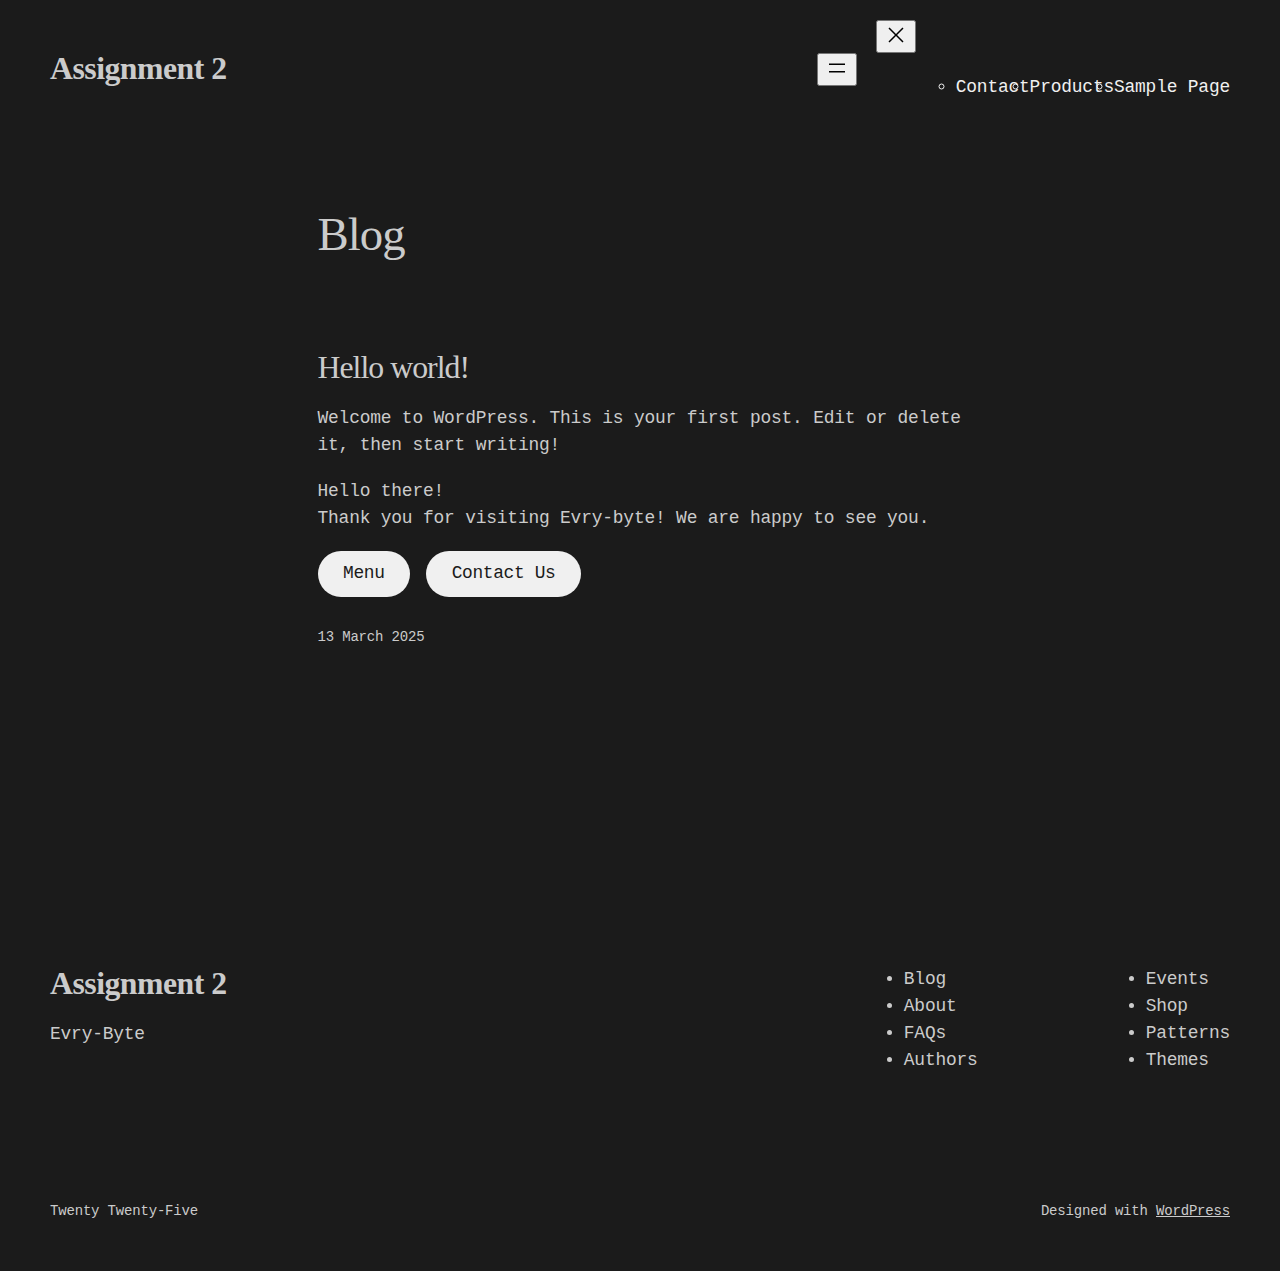
==== commit 6a2d6d5e: "deploy: 213252539c388fee0513f8cf2d703f78846fa907" ====
--- a/index.html
+++ b/index.html
@@ -27,9 +27,6 @@
 <style id='wp-block-heading-inline-css'>
 h1.has-background,h2.has-background,h3.has-background,h4.has-background,h5.has-background,h6.has-background{padding:1.25em 2.375em}h1.has-text-align-left[style*=writing-mode]:where([style*=vertical-lr]),h1.has-text-align-right[style*=writing-mode]:where([style*=vertical-rl]),h2.has-text-align-left[style*=writing-mode]:where([style*=vertical-lr]),h2.has-text-align-right[style*=writing-mode]:where([style*=vertical-rl]),h3.has-text-align-left[style*=writing-mode]:where([style*=vertical-lr]),h3.has-text-align-right[style*=writing-mode]:where([style*=vertical-rl]),h4.has-text-align-left[style*=writing-mode]:where([style*=vertical-lr]),h4.has-text-align-right[style*=writing-mode]:where([style*=vertical-rl]),h5.has-text-align-left[style*=writing-mode]:where([style*=vertical-lr]),h5.has-text-align-right[style*=writing-mode]:where([style*=vertical-rl]),h6.has-text-align-left[style*=writing-mode]:where([style*=vertical-lr]),h6.has-text-align-right[style*=writing-mode]:where([style*=vertical-rl]){rotate:180deg}
 </style>
-<style id='wp-block-post-featured-image-inline-css'>
-.wp-block-post-featured-image{margin-left:0;margin-right:0}.wp-block-post-featured-image a{display:block;height:100%}.wp-block-post-featured-image :where(img){box-sizing:border-box;height:auto;max-width:100%;vertical-align:bottom;width:100%}.wp-block-post-featured-image.alignfull img,.wp-block-post-featured-image.alignwide img{width:100%}.wp-block-post-featured-image .wp-block-post-featured-image__overlay.has-background-dim{background-color:#000;inset:0;position:absolute}.wp-block-post-featured-image{position:relative}.wp-block-post-featured-image .wp-block-post-featured-image__overlay.has-background-gradient{background-color:initial}.wp-block-post-featured-image .wp-block-post-featured-image__overlay.has-background-dim-0{opacity:0}.wp-block-post-featured-image .wp-block-post-featured-image__overlay.has-background-dim-10{opacity:.1}.wp-block-post-featured-image .wp-block-post-featured-image__overlay.has-background-dim-20{opacity:.2}.wp-block-post-featured-image .wp-block-post-featured-image__overlay.has-background-dim-30{opacity:.3}.wp-block-post-featured-image .wp-block-post-featured-image__overlay.has-background-dim-40{opacity:.4}.wp-block-post-featured-image .wp-block-post-featured-image__overlay.has-background-dim-50{opacity:.5}.wp-block-post-featured-image .wp-block-post-featured-image__overlay.has-background-dim-60{opacity:.6}.wp-block-post-featured-image .wp-block-post-featured-image__overlay.has-background-dim-70{opacity:.7}.wp-block-post-featured-image .wp-block-post-featured-image__overlay.has-background-dim-80{opacity:.8}.wp-block-post-featured-image .wp-block-post-featured-image__overlay.has-background-dim-90{opacity:.9}.wp-block-post-featured-image .wp-block-post-featured-image__overlay.has-background-dim-100{opacity:1}.wp-block-post-featured-image:where(.alignleft,.alignright){width:100%}
-</style>
 <style id='wp-block-post-title-inline-css'>
 .wp-block-post-title{box-sizing:border-box;word-break:break-word}.wp-block-post-title :where(a){display:inline-block;font-family:inherit;font-size:inherit;font-style:inherit;font-weight:inherit;letter-spacing:inherit;line-height:inherit;text-decoration:inherit}
 </style>
@@ -38,6 +35,12 @@
 </style>
 <style id='wp-block-post-content-inline-css'>
 .wp-block-post-content{display:flow-root}
+</style>
+<style id='wp-block-button-inline-css'>
+.wp-block-button__link{box-sizing:border-box;cursor:pointer;display:inline-block;text-align:center;word-break:break-word}.wp-block-button__link.aligncenter{text-align:center}.wp-block-button__link.alignright{text-align:right}:where(.wp-block-button__link){border-radius:9999px;box-shadow:none;padding:calc(.667em + 2px) calc(1.333em + 2px);text-decoration:none}.wp-block-button[style*=text-decoration] .wp-block-button__link{text-decoration:inherit}.wp-block-buttons>.wp-block-button.has-custom-width{max-width:none}.wp-block-buttons>.wp-block-button.has-custom-width .wp-block-button__link{width:100%}.wp-block-buttons>.wp-block-button.has-custom-font-size .wp-block-button__link{font-size:inherit}.wp-block-buttons>.wp-block-button.wp-block-button__width-25{width:calc(25% - var(--wp--style--block-gap, .5em)*.75)}.wp-block-buttons>.wp-block-button.wp-block-button__width-50{width:calc(50% - var(--wp--style--block-gap, .5em)*.5)}.wp-block-buttons>.wp-block-button.wp-block-button__width-75{width:calc(75% - var(--wp--style--block-gap, .5em)*.25)}.wp-block-buttons>.wp-block-button.wp-block-button__width-100{flex-basis:100%;width:100%}.wp-block-buttons.is-vertical>.wp-block-button.wp-block-button__width-25{width:25%}.wp-block-buttons.is-vertical>.wp-block-button.wp-block-button__width-50{width:50%}.wp-block-buttons.is-vertical>.wp-block-button.wp-block-button__width-75{width:75%}.wp-block-button.is-style-squared,.wp-block-button__link.wp-block-button.is-style-squared{border-radius:0}.wp-block-button.no-border-radius,.wp-block-button__link.no-border-radius{border-radius:0!important}:root :where(.wp-block-button .wp-block-button__link.is-style-outline),:root :where(.wp-block-button.is-style-outline>.wp-block-button__link){border:2px solid;padding:.667em 1.333em}:root :where(.wp-block-button .wp-block-button__link.is-style-outline:not(.has-text-color)),:root :where(.wp-block-button.is-style-outline>.wp-block-button__link:not(.has-text-color)){color:currentColor}:root :where(.wp-block-button .wp-block-button__link.is-style-outline:not(.has-background)),:root :where(.wp-block-button.is-style-outline>.wp-block-button__link:not(.has-background)){background-color:initial;background-image:none}
+</style>
+<style id='wp-block-buttons-inline-css'>
+.wp-block-buttons.is-vertical{flex-direction:column}.wp-block-buttons.is-vertical>.wp-block-button:last-child{margin-bottom:0}.wp-block-buttons>.wp-block-button{display:inline-block;margin:0}.wp-block-buttons.is-content-justification-left{justify-content:flex-start}.wp-block-buttons.is-content-justification-left.is-vertical{align-items:flex-start}.wp-block-buttons.is-content-justification-center{justify-content:center}.wp-block-buttons.is-content-justification-center.is-vertical{align-items:center}.wp-block-buttons.is-content-justification-right{justify-content:flex-end}.wp-block-buttons.is-content-justification-right.is-vertical{align-items:flex-end}.wp-block-buttons.is-content-justification-space-between{justify-content:space-between}.wp-block-buttons.aligncenter{text-align:center}.wp-block-buttons:not(.is-content-justification-space-between,.is-content-justification-right,.is-content-justification-left,.is-content-justification-center) .wp-block-button.aligncenter{margin-left:auto;margin-right:auto;width:100%}.wp-block-buttons[style*=text-decoration] .wp-block-button,.wp-block-buttons[style*=text-decoration] .wp-block-button__link{text-decoration:inherit}.wp-block-buttons.has-custom-font-size .wp-block-button__link{font-size:inherit}.wp-block-button.aligncenter{text-align:center}
 </style>
 <style id='wp-block-post-date-inline-css'>
 .wp-block-post-date{box-sizing:border-box}
@@ -81,19 +84,21 @@
 :root{--wp-admin-theme-color:#007cba;--wp-admin-theme-color--rgb:0,124,186;--wp-admin-theme-color-darker-10:#006ba1;--wp-admin-theme-color-darker-10--rgb:0,107,161;--wp-admin-theme-color-darker-20:#005a87;--wp-admin-theme-color-darker-20--rgb:0,90,135;--wp-admin-border-width-focus:2px;--wp-block-synced-color:#7a00df;--wp-block-synced-color--rgb:122,0,223;--wp-bound-block-color:var(--wp-block-synced-color)}@media (min-resolution:192dpi){:root{--wp-admin-border-width-focus:1.5px}}.wp-element-button{cursor:pointer}:root{--wp--preset--font-size--normal:16px;--wp--preset--font-size--huge:42px}:root .has-very-light-gray-background-color{background-color:#eee}:root .has-very-dark-gray-background-color{background-color:#313131}:root .has-very-light-gray-color{color:#eee}:root .has-very-dark-gray-color{color:#313131}:root .has-vivid-green-cyan-to-vivid-cyan-blue-gradient-background{background:linear-gradient(135deg,#00d084,#0693e3)}:root .has-purple-crush-gradient-background{background:linear-gradient(135deg,#34e2e4,#4721fb 50%,#ab1dfe)}:root .has-hazy-dawn-gradient-background{background:linear-gradient(135deg,#faaca8,#dad0ec)}:root .has-subdued-olive-gradient-background{background:linear-gradient(135deg,#fafae1,#67a671)}:root .has-atomic-cream-gradient-background{background:linear-gradient(135deg,#fdd79a,#004a59)}:root .has-nightshade-gradient-background{background:linear-gradient(135deg,#330968,#31cdcf)}:root .has-midnight-gradient-background{background:linear-gradient(135deg,#020381,#2874fc)}.has-regular-font-size{font-size:1em}.has-larger-font-size{font-size:2.625em}.has-normal-font-size{font-size:var(--wp--preset--font-size--normal)}.has-huge-font-size{font-size:var(--wp--preset--font-size--huge)}.has-text-align-center{text-align:center}.has-text-align-left{text-align:left}.has-text-align-right{text-align:right}#end-resizable-editor-section{display:none}.aligncenter{clear:both}.items-justified-left{justify-content:flex-start}.items-justified-center{justify-content:center}.items-justified-right{justify-content:flex-end}.items-justified-space-between{justify-content:space-between}.screen-reader-text{border:0;clip:rect(1px,1px,1px,1px);clip-path:inset(50%);height:1px;margin:-1px;overflow:hidden;padding:0;position:absolute;width:1px;word-wrap:normal!important}.screen-reader-text:focus{background-color:#ddd;clip:auto!important;clip-path:none;color:#444;display:block;font-size:1em;height:auto;left:5px;line-height:normal;padding:15px 23px 14px;text-decoration:none;top:5px;width:auto;z-index:100000}html :where(.has-border-color){border-style:solid}html :where([style*=border-top-color]){border-top-style:solid}html :where([style*=border-right-color]){border-right-style:solid}html :where([style*=border-bottom-color]){border-bottom-style:solid}html :where([style*=border-left-color]){border-left-style:solid}html :where([style*=border-width]){border-style:solid}html :where([style*=border-top-width]){border-top-style:solid}html :where([style*=border-right-width]){border-right-style:solid}html :where([style*=border-bottom-width]){border-bottom-style:solid}html :where([style*=border-left-width]){border-left-style:solid}html :where(img[class*=wp-image-]){height:auto;max-width:100%}:where(figure){margin:0 0 1em}html :where(.is-position-sticky){--wp-admin--admin-bar--position-offset:var(--wp-admin--admin-bar--height,0px)}@media screen and (max-width:600px){html :where(.is-position-sticky){--wp-admin--admin-bar--position-offset:0px}}
 </style>
 <link rel='stylesheet' id='dashicons-css' href='/UX308-Assignment2/wp-includes/css/dashicons.min.css?ver=6.7.2' media='all' />
-<link rel='stylesheet' id='al_product_styles-css' href='/UX308-Assignment2/wp-content/plugins/ecommerce-product-catalog/css/al_product.min.css?timestamp=1742515134&#038;ver=6.7.2' media='all' />
-<link rel='stylesheet' id='ic_blocks-css' href='/UX308-Assignment2/wp-content/plugins/ecommerce-product-catalog/includes/blocks/ic-blocks.min.css?timestamp=1742515134&#038;ver=6.7.2' media='all' />
+<link rel='stylesheet' id='al_product_styles-css' href='/UX308-Assignment2/wp-content/plugins/ecommerce-product-catalog/css/al_product.min.css?timestamp=1743709465&#038;ver=6.7.2' media='all' />
+<link rel='stylesheet' id='ic_blocks-css' href='/UX308-Assignment2/wp-content/plugins/ecommerce-product-catalog/includes/blocks/ic-blocks.min.css?timestamp=1743709465&#038;ver=6.7.2' media='all' />
 <style id='global-styles-inline-css'>
-:root{--wp--preset--aspect-ratio--square: 1;--wp--preset--aspect-ratio--4-3: 4/3;--wp--preset--aspect-ratio--3-4: 3/4;--wp--preset--aspect-ratio--3-2: 3/2;--wp--preset--aspect-ratio--2-3: 2/3;--wp--preset--aspect-ratio--16-9: 16/9;--wp--preset--aspect-ratio--9-16: 9/16;--wp--preset--color--black: #000000;--wp--preset--color--cyan-bluish-gray: #abb8c3;--wp--preset--color--white: #ffffff;--wp--preset--color--pale-pink: #f78da7;--wp--preset--color--vivid-red: #cf2e2e;--wp--preset--color--luminous-vivid-orange: #ff6900;--wp--preset--color--luminous-vivid-amber: #fcb900;--wp--preset--color--light-green-cyan: #7bdcb5;--wp--preset--color--vivid-green-cyan: #00d084;--wp--preset--color--pale-cyan-blue: #8ed1fc;--wp--preset--color--vivid-cyan-blue: #0693e3;--wp--preset--color--vivid-purple: #9b51e0;--wp--preset--color--base: #FFFFFF;--wp--preset--color--contrast: #111111;--wp--preset--color--accent-1: #FFEE58;--wp--preset--color--accent-2: #F6CFF4;--wp--preset--color--accent-3: #503AA8;--wp--preset--color--accent-4: #686868;--wp--preset--color--accent-5: #FBFAF3;--wp--preset--color--accent-6: color-mix(in srgb, currentColor 20%, transparent);--wp--preset--gradient--vivid-cyan-blue-to-vivid-purple: linear-gradient(135deg,rgba(6,147,227,1) 0%,rgb(155,81,224) 100%);--wp--preset--gradient--light-green-cyan-to-vivid-green-cyan: linear-gradient(135deg,rgb(122,220,180) 0%,rgb(0,208,130) 100%);--wp--preset--gradient--luminous-vivid-amber-to-luminous-vivid-orange: linear-gradient(135deg,rgba(252,185,0,1) 0%,rgba(255,105,0,1) 100%);--wp--preset--gradient--luminous-vivid-orange-to-vivid-red: linear-gradient(135deg,rgba(255,105,0,1) 0%,rgb(207,46,46) 100%);--wp--preset--gradient--very-light-gray-to-cyan-bluish-gray: linear-gradient(135deg,rgb(238,238,238) 0%,rgb(169,184,195) 100%);--wp--preset--gradient--cool-to-warm-spectrum: linear-gradient(135deg,rgb(74,234,220) 0%,rgb(151,120,209) 20%,rgb(207,42,186) 40%,rgb(238,44,130) 60%,rgb(251,105,98) 80%,rgb(254,248,76) 100%);--wp--preset--gradient--blush-light-purple: linear-gradient(135deg,rgb(255,206,236) 0%,rgb(152,150,240) 100%);--wp--preset--gradient--blush-bordeaux: linear-gradient(135deg,rgb(254,205,165) 0%,rgb(254,45,45) 50%,rgb(107,0,62) 100%);--wp--preset--gradient--luminous-dusk: linear-gradient(135deg,rgb(255,203,112) 0%,rgb(199,81,192) 50%,rgb(65,88,208) 100%);--wp--preset--gradient--pale-ocean: linear-gradient(135deg,rgb(255,245,203) 0%,rgb(182,227,212) 50%,rgb(51,167,181) 100%);--wp--preset--gradient--electric-grass: linear-gradient(135deg,rgb(202,248,128) 0%,rgb(113,206,126) 100%);--wp--preset--gradient--midnight: linear-gradient(135deg,rgb(2,3,129) 0%,rgb(40,116,252) 100%);--wp--preset--font-size--small: 0.875rem;--wp--preset--font-size--medium: clamp(1rem, 1rem + ((1vw - 0.2rem) * 0.196), 1.125rem);--wp--preset--font-size--large: clamp(1.125rem, 1.125rem + ((1vw - 0.2rem) * 0.392), 1.375rem);--wp--preset--font-size--x-large: clamp(1.75rem, 1.75rem + ((1vw - 0.2rem) * 0.392), 2rem);--wp--preset--font-size--xx-large: clamp(2.15rem, 2.15rem + ((1vw - 0.2rem) * 1.333), 3rem);--wp--preset--font-family--manrope: Manrope, sans-serif;--wp--preset--font-family--fira-code: "Fira Code", monospace;--wp--preset--spacing--20: 10px;--wp--preset--spacing--30: 20px;--wp--preset--spacing--40: 30px;--wp--preset--spacing--50: clamp(30px, 5vw, 50px);--wp--preset--spacing--60: clamp(30px, 7vw, 70px);--wp--preset--spacing--70: clamp(50px, 7vw, 90px);--wp--preset--spacing--80: clamp(70px, 10vw, 140px);--wp--preset--shadow--natural: 6px 6px 9px rgba(0, 0, 0, 0.2);--wp--preset--shadow--deep: 12px 12px 50px rgba(0, 0, 0, 0.4);--wp--preset--shadow--sharp: 6px 6px 0px rgba(0, 0, 0, 0.2);--wp--preset--shadow--outlined: 6px 6px 0px -3px rgba(255, 255, 255, 1), 6px 6px rgba(0, 0, 0, 1);--wp--preset--shadow--crisp: 6px 6px 0px rgba(0, 0, 0, 1);}:root { --wp--style--global--content-size: 645px;--wp--style--global--wide-size: 1340px; }:where(body) { margin: 0; }.wp-site-blocks { padding-top: var(--wp--style--root--padding-top); padding-bottom: var(--wp--style--root--padding-bottom); }.has-global-padding { padding-right: var(--wp--style--root--padding-right); padding-left: var(--wp--style--root--padding-left); }.has-global-padding > .alignfull { margin-right: calc(var(--wp--style--root--padding-right) * -1); margin-left: calc(var(--wp--style--root--padding-left) * -1); }.has-global-padding :where(:not(.alignfull.is-layout-flow) > .has-global-padding:not(.wp-block-block, .alignfull)) { padding-right: 0; padding-left: 0; }.has-global-padding :where(:not(.alignfull.is-layout-flow) > .has-global-padding:not(.wp-block-block, .alignfull)) > .alignfull { margin-left: 0; margin-right: 0; }.wp-site-blocks > .alignleft { float: left; margin-right: 2em; }.wp-site-blocks > .alignright { float: right; margin-left: 2em; }.wp-site-blocks > .aligncenter { justify-content: center; margin-left: auto; margin-right: auto; }:where(.wp-site-blocks) > * { margin-block-start: 1.2rem; margin-block-end: 0; }:where(.wp-site-blocks) > :first-child { margin-block-start: 0; }:where(.wp-site-blocks) > :last-child { margin-block-end: 0; }:root { --wp--style--block-gap: 1.2rem; }:root :where(.is-layout-flow) > :first-child{margin-block-start: 0;}:root :where(.is-layout-flow) > :last-child{margin-block-end: 0;}:root :where(.is-layout-flow) > *{margin-block-start: 1.2rem;margin-block-end: 0;}:root :where(.is-layout-constrained) > :first-child{margin-block-start: 0;}:root :where(.is-layout-constrained) > :last-child{margin-block-end: 0;}:root :where(.is-layout-constrained) > *{margin-block-start: 1.2rem;margin-block-end: 0;}:root :where(.is-layout-flex){gap: 1.2rem;}:root :where(.is-layout-grid){gap: 1.2rem;}.is-layout-flow > .alignleft{float: left;margin-inline-start: 0;margin-inline-end: 2em;}.is-layout-flow > .alignright{float: right;margin-inline-start: 2em;margin-inline-end: 0;}.is-layout-flow > .aligncenter{margin-left: auto !important;margin-right: auto !important;}.is-layout-constrained > .alignleft{float: left;margin-inline-start: 0;margin-inline-end: 2em;}.is-layout-constrained > .alignright{float: right;margin-inline-start: 2em;margin-inline-end: 0;}.is-layout-constrained > .aligncenter{margin-left: auto !important;margin-right: auto !important;}.is-layout-constrained > :where(:not(.alignleft):not(.alignright):not(.alignfull)){max-width: var(--wp--style--global--content-size);margin-left: auto !important;margin-right: auto !important;}.is-layout-constrained > .alignwide{max-width: var(--wp--style--global--wide-size);}body .is-layout-flex{display: flex;}.is-layout-flex{flex-wrap: wrap;align-items: center;}.is-layout-flex > :is(*, div){margin: 0;}body .is-layout-grid{display: grid;}.is-layout-grid > :is(*, div){margin: 0;}body{background-color: var(--wp--preset--color--base);color: var(--wp--preset--color--contrast);font-family: var(--wp--preset--font-family--manrope);font-size: var(--wp--preset--font-size--large);font-weight: 300;letter-spacing: -0.1px;line-height: 1.4;--wp--style--root--padding-top: 0px;--wp--style--root--padding-right: var(--wp--preset--spacing--50);--wp--style--root--padding-bottom: 0px;--wp--style--root--padding-left: var(--wp--preset--spacing--50);}a:where(:not(.wp-element-button)){color: currentColor;text-decoration: underline;}:root :where(a:where(:not(.wp-element-button)):hover){text-decoration: none;}h1, h2, h3, h4, h5, h6{font-weight: 400;letter-spacing: -0.1px;line-height: 1.125;}h1{font-size: var(--wp--preset--font-size--xx-large);}h2{font-size: var(--wp--preset--font-size--x-large);}h3{font-size: var(--wp--preset--font-size--large);}h4{font-size: var(--wp--preset--font-size--medium);}h5{font-size: var(--wp--preset--font-size--small);letter-spacing: 0.5px;}h6{font-size: var(--wp--preset--font-size--small);font-weight: 700;letter-spacing: 1.4px;text-transform: uppercase;}:root :where(.wp-element-button, .wp-block-button__link){background-color: var(--wp--preset--color--contrast);border-width: 0;color: var(--wp--preset--color--base);font-family: inherit;font-size: var(--wp--preset--font-size--medium);line-height: inherit;padding-top: 1rem;padding-right: 2.25rem;padding-bottom: 1rem;padding-left: 2.25rem;text-decoration: none;}:root :where(.wp-element-button:hover, .wp-block-button__link:hover){background-color: color-mix(in srgb, var(--wp--preset--color--contrast) 85%, transparent);border-color: transparent;color: var(--wp--preset--color--base);}:root :where(.wp-element-button:focus, .wp-block-button__link:focus){outline-color: var(--wp--preset--color--accent-4);outline-offset: 2px;}:root :where(.wp-element-caption, .wp-block-audio figcaption, .wp-block-embed figcaption, .wp-block-gallery figcaption, .wp-block-image figcaption, .wp-block-table figcaption, .wp-block-video figcaption){font-size: var(--wp--preset--font-size--small);line-height: 1.4;}.has-black-color{color: var(--wp--preset--color--black) !important;}.has-cyan-bluish-gray-color{color: var(--wp--preset--color--cyan-bluish-gray) !important;}.has-white-color{color: var(--wp--preset--color--white) !important;}.has-pale-pink-color{color: var(--wp--preset--color--pale-pink) !important;}.has-vivid-red-color{color: var(--wp--preset--color--vivid-red) !important;}.has-luminous-vivid-orange-color{color: var(--wp--preset--color--luminous-vivid-orange) !important;}.has-luminous-vivid-amber-color{color: var(--wp--preset--color--luminous-vivid-amber) !important;}.has-light-green-cyan-color{color: var(--wp--preset--color--light-green-cyan) !important;}.has-vivid-green-cyan-color{color: var(--wp--preset--color--vivid-green-cyan) !important;}.has-pale-cyan-blue-color{color: var(--wp--preset--color--pale-cyan-blue) !important;}.has-vivid-cyan-blue-color{color: var(--wp--preset--color--vivid-cyan-blue) !important;}.has-vivid-purple-color{color: var(--wp--preset--color--vivid-purple) !important;}.has-base-color{color: var(--wp--preset--color--base) !important;}.has-contrast-color{color: var(--wp--preset--color--contrast) !important;}.has-accent-1-color{color: var(--wp--preset--color--accent-1) !important;}.has-accent-2-color{color: var(--wp--preset--color--accent-2) !important;}.has-accent-3-color{color: var(--wp--preset--color--accent-3) !important;}.has-accent-4-color{color: var(--wp--preset--color--accent-4) !important;}.has-accent-5-color{color: var(--wp--preset--color--accent-5) !important;}.has-accent-6-color{color: var(--wp--preset--color--accent-6) !important;}.has-black-background-color{background-color: var(--wp--preset--color--black) !important;}.has-cyan-bluish-gray-background-color{background-color: var(--wp--preset--color--cyan-bluish-gray) !important;}.has-white-background-color{background-color: var(--wp--preset--color--white) !important;}.has-pale-pink-background-color{background-color: var(--wp--preset--color--pale-pink) !important;}.has-vivid-red-background-color{background-color: var(--wp--preset--color--vivid-red) !important;}.has-luminous-vivid-orange-background-color{background-color: var(--wp--preset--color--luminous-vivid-orange) !important;}.has-luminous-vivid-amber-background-color{background-color: var(--wp--preset--color--luminous-vivid-amber) !important;}.has-light-green-cyan-background-color{background-color: var(--wp--preset--color--light-green-cyan) !important;}.has-vivid-green-cyan-background-color{background-color: var(--wp--preset--color--vivid-green-cyan) !important;}.has-pale-cyan-blue-background-color{background-color: var(--wp--preset--color--pale-cyan-blue) !important;}.has-vivid-cyan-blue-background-color{background-color: var(--wp--preset--color--vivid-cyan-blue) !important;}.has-vivid-purple-background-color{background-color: var(--wp--preset--color--vivid-purple) !important;}.has-base-background-color{background-color: var(--wp--preset--color--base) !important;}.has-contrast-background-color{background-color: var(--wp--preset--color--contrast) !important;}.has-accent-1-background-color{background-color: var(--wp--preset--color--accent-1) !important;}.has-accent-2-background-color{background-color: var(--wp--preset--color--accent-2) !important;}.has-accent-3-background-color{background-color: var(--wp--preset--color--accent-3) !important;}.has-accent-4-background-color{background-color: var(--wp--preset--color--accent-4) !important;}.has-accent-5-background-color{background-color: var(--wp--preset--color--accent-5) !important;}.has-accent-6-background-color{background-color: var(--wp--preset--color--accent-6) !important;}.has-black-border-color{border-color: var(--wp--preset--color--black) !important;}.has-cyan-bluish-gray-border-color{border-color: var(--wp--preset--color--cyan-bluish-gray) !important;}.has-white-border-color{border-color: var(--wp--preset--color--white) !important;}.has-pale-pink-border-color{border-color: var(--wp--preset--color--pale-pink) !important;}.has-vivid-red-border-color{border-color: var(--wp--preset--color--vivid-red) !important;}.has-luminous-vivid-orange-border-color{border-color: var(--wp--preset--color--luminous-vivid-orange) !important;}.has-luminous-vivid-amber-border-color{border-color: var(--wp--preset--color--luminous-vivid-amber) !important;}.has-light-green-cyan-border-color{border-color: var(--wp--preset--color--light-green-cyan) !important;}.has-vivid-green-cyan-border-color{border-color: var(--wp--preset--color--vivid-green-cyan) !important;}.has-pale-cyan-blue-border-color{border-color: var(--wp--preset--color--pale-cyan-blue) !important;}.has-vivid-cyan-blue-border-color{border-color: var(--wp--preset--color--vivid-cyan-blue) !important;}.has-vivid-purple-border-color{border-color: var(--wp--preset--color--vivid-purple) !important;}.has-base-border-color{border-color: var(--wp--preset--color--base) !important;}.has-contrast-border-color{border-color: var(--wp--preset--color--contrast) !important;}.has-accent-1-border-color{border-color: var(--wp--preset--color--accent-1) !important;}.has-accent-2-border-color{border-color: var(--wp--preset--color--accent-2) !important;}.has-accent-3-border-color{border-color: var(--wp--preset--color--accent-3) !important;}.has-accent-4-border-color{border-color: var(--wp--preset--color--accent-4) !important;}.has-accent-5-border-color{border-color: var(--wp--preset--color--accent-5) !important;}.has-accent-6-border-color{border-color: var(--wp--preset--color--accent-6) !important;}.has-vivid-cyan-blue-to-vivid-purple-gradient-background{background: var(--wp--preset--gradient--vivid-cyan-blue-to-vivid-purple) !important;}.has-light-green-cyan-to-vivid-green-cyan-gradient-background{background: var(--wp--preset--gradient--light-green-cyan-to-vivid-green-cyan) !important;}.has-luminous-vivid-amber-to-luminous-vivid-orange-gradient-background{background: var(--wp--preset--gradient--luminous-vivid-amber-to-luminous-vivid-orange) !important;}.has-luminous-vivid-orange-to-vivid-red-gradient-background{background: var(--wp--preset--gradient--luminous-vivid-orange-to-vivid-red) !important;}.has-very-light-gray-to-cyan-bluish-gray-gradient-background{background: var(--wp--preset--gradient--very-light-gray-to-cyan-bluish-gray) !important;}.has-cool-to-warm-spectrum-gradient-background{background: var(--wp--preset--gradient--cool-to-warm-spectrum) !important;}.has-blush-light-purple-gradient-background{background: var(--wp--preset--gradient--blush-light-purple) !important;}.has-blush-bordeaux-gradient-background{background: var(--wp--preset--gradient--blush-bordeaux) !important;}.has-luminous-dusk-gradient-background{background: var(--wp--preset--gradient--luminous-dusk) !important;}.has-pale-ocean-gradient-background{background: var(--wp--preset--gradient--pale-ocean) !important;}.has-electric-grass-gradient-background{background: var(--wp--preset--gradient--electric-grass) !important;}.has-midnight-gradient-background{background: var(--wp--preset--gradient--midnight) !important;}.has-small-font-size{font-size: var(--wp--preset--font-size--small) !important;}.has-medium-font-size{font-size: var(--wp--preset--font-size--medium) !important;}.has-large-font-size{font-size: var(--wp--preset--font-size--large) !important;}.has-x-large-font-size{font-size: var(--wp--preset--font-size--x-large) !important;}.has-xx-large-font-size{font-size: var(--wp--preset--font-size--xx-large) !important;}.has-manrope-font-family{font-family: var(--wp--preset--font-family--manrope) !important;}.has-fira-code-font-family{font-family: var(--wp--preset--font-family--fira-code) !important;}
+:root{--wp--preset--aspect-ratio--square: 1;--wp--preset--aspect-ratio--4-3: 4/3;--wp--preset--aspect-ratio--3-4: 3/4;--wp--preset--aspect-ratio--3-2: 3/2;--wp--preset--aspect-ratio--2-3: 2/3;--wp--preset--aspect-ratio--16-9: 16/9;--wp--preset--aspect-ratio--9-16: 9/16;--wp--preset--color--black: #000000;--wp--preset--color--cyan-bluish-gray: #abb8c3;--wp--preset--color--white: #ffffff;--wp--preset--color--pale-pink: #f78da7;--wp--preset--color--vivid-red: #cf2e2e;--wp--preset--color--luminous-vivid-orange: #ff6900;--wp--preset--color--luminous-vivid-amber: #fcb900;--wp--preset--color--light-green-cyan: #7bdcb5;--wp--preset--color--vivid-green-cyan: #00d084;--wp--preset--color--pale-cyan-blue: #8ed1fc;--wp--preset--color--vivid-cyan-blue: #0693e3;--wp--preset--color--vivid-purple: #9b51e0;--wp--preset--color--base: #1B1B1B;--wp--preset--color--contrast: #F0F0F0;--wp--preset--color--accent-1: #786D0A;--wp--preset--color--accent-2: #442369;--wp--preset--color--accent-3: #D1D0EA;--wp--preset--color--accent-4: #CBCBCB;--wp--preset--color--accent-5: #353535;--wp--preset--color--accent-6: #FFFFFF33;--wp--preset--gradient--vivid-cyan-blue-to-vivid-purple: linear-gradient(135deg,rgba(6,147,227,1) 0%,rgb(155,81,224) 100%);--wp--preset--gradient--light-green-cyan-to-vivid-green-cyan: linear-gradient(135deg,rgb(122,220,180) 0%,rgb(0,208,130) 100%);--wp--preset--gradient--luminous-vivid-amber-to-luminous-vivid-orange: linear-gradient(135deg,rgba(252,185,0,1) 0%,rgba(255,105,0,1) 100%);--wp--preset--gradient--luminous-vivid-orange-to-vivid-red: linear-gradient(135deg,rgba(255,105,0,1) 0%,rgb(207,46,46) 100%);--wp--preset--gradient--very-light-gray-to-cyan-bluish-gray: linear-gradient(135deg,rgb(238,238,238) 0%,rgb(169,184,195) 100%);--wp--preset--gradient--cool-to-warm-spectrum: linear-gradient(135deg,rgb(74,234,220) 0%,rgb(151,120,209) 20%,rgb(207,42,186) 40%,rgb(238,44,130) 60%,rgb(251,105,98) 80%,rgb(254,248,76) 100%);--wp--preset--gradient--blush-light-purple: linear-gradient(135deg,rgb(255,206,236) 0%,rgb(152,150,240) 100%);--wp--preset--gradient--blush-bordeaux: linear-gradient(135deg,rgb(254,205,165) 0%,rgb(254,45,45) 50%,rgb(107,0,62) 100%);--wp--preset--gradient--luminous-dusk: linear-gradient(135deg,rgb(255,203,112) 0%,rgb(199,81,192) 50%,rgb(65,88,208) 100%);--wp--preset--gradient--pale-ocean: linear-gradient(135deg,rgb(255,245,203) 0%,rgb(182,227,212) 50%,rgb(51,167,181) 100%);--wp--preset--gradient--electric-grass: linear-gradient(135deg,rgb(202,248,128) 0%,rgb(113,206,126) 100%);--wp--preset--gradient--midnight: linear-gradient(135deg,rgb(2,3,129) 0%,rgb(40,116,252) 100%);--wp--preset--font-size--small: 0.875rem;--wp--preset--font-size--medium: clamp(1rem, 1rem + ((1vw - 0.2rem) * 0.196), 1.125rem);--wp--preset--font-size--large: clamp(1.125rem, 1.125rem + ((1vw - 0.2rem) * 0.392), 1.375rem);--wp--preset--font-size--x-large: clamp(1.75rem, 1.75rem + ((1vw - 0.2rem) * 0.392), 2rem);--wp--preset--font-size--xx-large: clamp(2.15rem, 2.15rem + ((1vw - 0.2rem) * 1.333), 3rem);--wp--preset--font-family--vollkorn: Vollkorn, serif;--wp--preset--font-family--fira-code: "Fira Code", monospace;--wp--preset--spacing--20: 10px;--wp--preset--spacing--30: 20px;--wp--preset--spacing--40: 30px;--wp--preset--spacing--50: clamp(30px, 5vw, 50px);--wp--preset--spacing--60: clamp(30px, 7vw, 70px);--wp--preset--spacing--70: clamp(50px, 7vw, 90px);--wp--preset--spacing--80: clamp(70px, 10vw, 140px);--wp--preset--shadow--natural: 6px 6px 9px rgba(0, 0, 0, 0.2);--wp--preset--shadow--deep: 12px 12px 50px rgba(0, 0, 0, 0.4);--wp--preset--shadow--sharp: 6px 6px 0px rgba(0, 0, 0, 0.2);--wp--preset--shadow--outlined: 6px 6px 0px -3px rgba(255, 255, 255, 1), 6px 6px rgba(0, 0, 0, 1);--wp--preset--shadow--crisp: 6px 6px 0px rgba(0, 0, 0, 1);}:root { --wp--style--global--content-size: 645px;--wp--style--global--wide-size: 1340px; }:where(body) { margin: 0; }.wp-site-blocks { padding-top: var(--wp--style--root--padding-top); padding-bottom: var(--wp--style--root--padding-bottom); }.has-global-padding { padding-right: var(--wp--style--root--padding-right); padding-left: var(--wp--style--root--padding-left); }.has-global-padding > .alignfull { margin-right: calc(var(--wp--style--root--padding-right) * -1); margin-left: calc(var(--wp--style--root--padding-left) * -1); }.has-global-padding :where(:not(.alignfull.is-layout-flow) > .has-global-padding:not(.wp-block-block, .alignfull)) { padding-right: 0; padding-left: 0; }.has-global-padding :where(:not(.alignfull.is-layout-flow) > .has-global-padding:not(.wp-block-block, .alignfull)) > .alignfull { margin-left: 0; margin-right: 0; }.wp-site-blocks > .alignleft { float: left; margin-right: 2em; }.wp-site-blocks > .alignright { float: right; margin-left: 2em; }.wp-site-blocks > .aligncenter { justify-content: center; margin-left: auto; margin-right: auto; }:where(.wp-site-blocks) > * { margin-block-start: 1.2rem; margin-block-end: 0; }:where(.wp-site-blocks) > :first-child { margin-block-start: 0; }:where(.wp-site-blocks) > :last-child { margin-block-end: 0; }:root { --wp--style--block-gap: 1.2rem; }:root :where(.is-layout-flow) > :first-child{margin-block-start: 0;}:root :where(.is-layout-flow) > :last-child{margin-block-end: 0;}:root :where(.is-layout-flow) > *{margin-block-start: 1.2rem;margin-block-end: 0;}:root :where(.is-layout-constrained) > :first-child{margin-block-start: 0;}:root :where(.is-layout-constrained) > :last-child{margin-block-end: 0;}:root :where(.is-layout-constrained) > *{margin-block-start: 1.2rem;margin-block-end: 0;}:root :where(.is-layout-flex){gap: 1.2rem;}:root :where(.is-layout-grid){gap: 1.2rem;}.is-layout-flow > .alignleft{float: left;margin-inline-start: 0;margin-inline-end: 2em;}.is-layout-flow > .alignright{float: right;margin-inline-start: 2em;margin-inline-end: 0;}.is-layout-flow > .aligncenter{margin-left: auto !important;margin-right: auto !important;}.is-layout-constrained > .alignleft{float: left;margin-inline-start: 0;margin-inline-end: 2em;}.is-layout-constrained > .alignright{float: right;margin-inline-start: 2em;margin-inline-end: 0;}.is-layout-constrained > .aligncenter{margin-left: auto !important;margin-right: auto !important;}.is-layout-constrained > :where(:not(.alignleft):not(.alignright):not(.alignfull)){max-width: var(--wp--style--global--content-size);margin-left: auto !important;margin-right: auto !important;}.is-layout-constrained > .alignwide{max-width: var(--wp--style--global--wide-size);}body .is-layout-flex{display: flex;}.is-layout-flex{flex-wrap: wrap;align-items: center;}.is-layout-flex > :is(*, div){margin: 0;}body .is-layout-grid{display: grid;}.is-layout-grid > :is(*, div){margin: 0;}body{background-color: var(--wp--preset--color--base);color: var(--wp--preset--color--accent-4);font-family: var(--wp--preset--font-family--fira-code);font-size: var(--wp--preset--font-size--medium);font-weight: 300;letter-spacing: -0.18px;line-height: 1.5;--wp--style--root--padding-top: 0px;--wp--style--root--padding-right: var(--wp--preset--spacing--50);--wp--style--root--padding-bottom: 0px;--wp--style--root--padding-left: var(--wp--preset--spacing--50);}a:where(:not(.wp-element-button)){color: currentColor;text-decoration: underline;}:root :where(a:where(:not(.wp-element-button)):hover){text-decoration: none;}h1, h2, h3, h4, h5, h6{font-family: var(--wp--preset--font-family--vollkorn);font-weight: 400;letter-spacing: -0.1px;line-height: 1.125;}h1{font-size: clamp(27.894px, 1.743rem + ((1vw - 3.2px) * 1.971), 48px);letter-spacing: -0.96px;;}h2{font-size: clamp(23.043px, 1.44rem + ((1vw - 3.2px) * 1.466), 38px);letter-spacing: -0.96px;}h3{font-size: clamp(20px, 1.25rem + ((1vw - 3.2px) * 1.176), 32px);letter-spacing: -0.64px;}h4{font-size: clamp(17.905px, 1.119rem + ((1vw - 3.2px) * 0.99), 28px);letter-spacing: -0.56px;}h5{font-size: clamp(15.747px, 0.984rem + ((1vw - 3.2px) * 0.809), 24px);letter-spacing: -0.48px;}h6{font-size: var(--wp--preset--font-size--small);font-weight: 700;letter-spacing: 1.4px;text-transform: uppercase;}:root :where(.wp-element-button, .wp-block-button__link){background-color: var(--wp--preset--color--contrast);border-width: 0;color: var(--wp--preset--color--base);font-family: var(--wp--preset--font-family--fira-code);font-size: var(--wp--preset--font-size--medium);font-weight: 400;letter-spacing: -0.36px;line-height: inherit;padding-top: 0.6rem;padding-right: 1.6rem;padding-bottom: 0.6rem;padding-left: 1.6rem;text-decoration: none;}:root :where(.wp-element-button:hover, .wp-block-button__link:hover){background-color: color-mix(in srgb, var(--wp--preset--color--contrast) 85%, transparent);border-color: transparent;color: var(--wp--preset--color--base);}:root :where(.wp-element-button:focus, .wp-block-button__link:focus){outline-color: var(--wp--preset--color--accent-4);outline-offset: 2px;}:root :where(.wp-element-caption, .wp-block-audio figcaption, .wp-block-embed figcaption, .wp-block-gallery figcaption, .wp-block-image figcaption, .wp-block-table figcaption, .wp-block-video figcaption){font-size: var(--wp--preset--font-size--small);line-height: 1.4;}.has-black-color{color: var(--wp--preset--color--black) !important;}.has-cyan-bluish-gray-color{color: var(--wp--preset--color--cyan-bluish-gray) !important;}.has-white-color{color: var(--wp--preset--color--white) !important;}.has-pale-pink-color{color: var(--wp--preset--color--pale-pink) !important;}.has-vivid-red-color{color: var(--wp--preset--color--vivid-red) !important;}.has-luminous-vivid-orange-color{color: var(--wp--preset--color--luminous-vivid-orange) !important;}.has-luminous-vivid-amber-color{color: var(--wp--preset--color--luminous-vivid-amber) !important;}.has-light-green-cyan-color{color: var(--wp--preset--color--light-green-cyan) !important;}.has-vivid-green-cyan-color{color: var(--wp--preset--color--vivid-green-cyan) !important;}.has-pale-cyan-blue-color{color: var(--wp--preset--color--pale-cyan-blue) !important;}.has-vivid-cyan-blue-color{color: var(--wp--preset--color--vivid-cyan-blue) !important;}.has-vivid-purple-color{color: var(--wp--preset--color--vivid-purple) !important;}.has-base-color{color: var(--wp--preset--color--base) !important;}.has-contrast-color{color: var(--wp--preset--color--contrast) !important;}.has-accent-1-color{color: var(--wp--preset--color--accent-1) !important;}.has-accent-2-color{color: var(--wp--preset--color--accent-2) !important;}.has-accent-3-color{color: var(--wp--preset--color--accent-3) !important;}.has-accent-4-color{color: var(--wp--preset--color--accent-4) !important;}.has-accent-5-color{color: var(--wp--preset--color--accent-5) !important;}.has-accent-6-color{color: var(--wp--preset--color--accent-6) !important;}.has-black-background-color{background-color: var(--wp--preset--color--black) !important;}.has-cyan-bluish-gray-background-color{background-color: var(--wp--preset--color--cyan-bluish-gray) !important;}.has-white-background-color{background-color: var(--wp--preset--color--white) !important;}.has-pale-pink-background-color{background-color: var(--wp--preset--color--pale-pink) !important;}.has-vivid-red-background-color{background-color: var(--wp--preset--color--vivid-red) !important;}.has-luminous-vivid-orange-background-color{background-color: var(--wp--preset--color--luminous-vivid-orange) !important;}.has-luminous-vivid-amber-background-color{background-color: var(--wp--preset--color--luminous-vivid-amber) !important;}.has-light-green-cyan-background-color{background-color: var(--wp--preset--color--light-green-cyan) !important;}.has-vivid-green-cyan-background-color{background-color: var(--wp--preset--color--vivid-green-cyan) !important;}.has-pale-cyan-blue-background-color{background-color: var(--wp--preset--color--pale-cyan-blue) !important;}.has-vivid-cyan-blue-background-color{background-color: var(--wp--preset--color--vivid-cyan-blue) !important;}.has-vivid-purple-background-color{background-color: var(--wp--preset--color--vivid-purple) !important;}.has-base-background-color{background-color: var(--wp--preset--color--base) !important;}.has-contrast-background-color{background-color: var(--wp--preset--color--contrast) !important;}.has-accent-1-background-color{background-color: var(--wp--preset--color--accent-1) !important;}.has-accent-2-background-color{background-color: var(--wp--preset--color--accent-2) !important;}.has-accent-3-background-color{background-color: var(--wp--preset--color--accent-3) !important;}.has-accent-4-background-color{background-color: var(--wp--preset--color--accent-4) !important;}.has-accent-5-background-color{background-color: var(--wp--preset--color--accent-5) !important;}.has-accent-6-background-color{background-color: var(--wp--preset--color--accent-6) !important;}.has-black-border-color{border-color: var(--wp--preset--color--black) !important;}.has-cyan-bluish-gray-border-color{border-color: var(--wp--preset--color--cyan-bluish-gray) !important;}.has-white-border-color{border-color: var(--wp--preset--color--white) !important;}.has-pale-pink-border-color{border-color: var(--wp--preset--color--pale-pink) !important;}.has-vivid-red-border-color{border-color: var(--wp--preset--color--vivid-red) !important;}.has-luminous-vivid-orange-border-color{border-color: var(--wp--preset--color--luminous-vivid-orange) !important;}.has-luminous-vivid-amber-border-color{border-color: var(--wp--preset--color--luminous-vivid-amber) !important;}.has-light-green-cyan-border-color{border-color: var(--wp--preset--color--light-green-cyan) !important;}.has-vivid-green-cyan-border-color{border-color: var(--wp--preset--color--vivid-green-cyan) !important;}.has-pale-cyan-blue-border-color{border-color: var(--wp--preset--color--pale-cyan-blue) !important;}.has-vivid-cyan-blue-border-color{border-color: var(--wp--preset--color--vivid-cyan-blue) !important;}.has-vivid-purple-border-color{border-color: var(--wp--preset--color--vivid-purple) !important;}.has-base-border-color{border-color: var(--wp--preset--color--base) !important;}.has-contrast-border-color{border-color: var(--wp--preset--color--contrast) !important;}.has-accent-1-border-color{border-color: var(--wp--preset--color--accent-1) !important;}.has-accent-2-border-color{border-color: var(--wp--preset--color--accent-2) !important;}.has-accent-3-border-color{border-color: var(--wp--preset--color--accent-3) !important;}.has-accent-4-border-color{border-color: var(--wp--preset--color--accent-4) !important;}.has-accent-5-border-color{border-color: var(--wp--preset--color--accent-5) !important;}.has-accent-6-border-color{border-color: var(--wp--preset--color--accent-6) !important;}.has-vivid-cyan-blue-to-vivid-purple-gradient-background{background: var(--wp--preset--gradient--vivid-cyan-blue-to-vivid-purple) !important;}.has-light-green-cyan-to-vivid-green-cyan-gradient-background{background: var(--wp--preset--gradient--light-green-cyan-to-vivid-green-cyan) !important;}.has-luminous-vivid-amber-to-luminous-vivid-orange-gradient-background{background: var(--wp--preset--gradient--luminous-vivid-amber-to-luminous-vivid-orange) !important;}.has-luminous-vivid-orange-to-vivid-red-gradient-background{background: var(--wp--preset--gradient--luminous-vivid-orange-to-vivid-red) !important;}.has-very-light-gray-to-cyan-bluish-gray-gradient-background{background: var(--wp--preset--gradient--very-light-gray-to-cyan-bluish-gray) !important;}.has-cool-to-warm-spectrum-gradient-background{background: var(--wp--preset--gradient--cool-to-warm-spectrum) !important;}.has-blush-light-purple-gradient-background{background: var(--wp--preset--gradient--blush-light-purple) !important;}.has-blush-bordeaux-gradient-background{background: var(--wp--preset--gradient--blush-bordeaux) !important;}.has-luminous-dusk-gradient-background{background: var(--wp--preset--gradient--luminous-dusk) !important;}.has-pale-ocean-gradient-background{background: var(--wp--preset--gradient--pale-ocean) !important;}.has-electric-grass-gradient-background{background: var(--wp--preset--gradient--electric-grass) !important;}.has-midnight-gradient-background{background: var(--wp--preset--gradient--midnight) !important;}.has-small-font-size{font-size: var(--wp--preset--font-size--small) !important;}.has-medium-font-size{font-size: var(--wp--preset--font-size--medium) !important;}.has-large-font-size{font-size: var(--wp--preset--font-size--large) !important;}.has-x-large-font-size{font-size: var(--wp--preset--font-size--x-large) !important;}.has-xx-large-font-size{font-size: var(--wp--preset--font-size--xx-large) !important;}.has-vollkorn-font-family{font-family: var(--wp--preset--font-family--vollkorn) !important;}.has-fira-code-font-family{font-family: var(--wp--preset--font-family--fira-code) !important;}
 :root :where(.wp-block-columns-is-layout-flow) > :first-child{margin-block-start: 0;}:root :where(.wp-block-columns-is-layout-flow) > :last-child{margin-block-end: 0;}:root :where(.wp-block-columns-is-layout-flow) > *{margin-block-start: var(--wp--preset--spacing--50);margin-block-end: 0;}:root :where(.wp-block-columns-is-layout-constrained) > :first-child{margin-block-start: 0;}:root :where(.wp-block-columns-is-layout-constrained) > :last-child{margin-block-end: 0;}:root :where(.wp-block-columns-is-layout-constrained) > *{margin-block-start: var(--wp--preset--spacing--50);margin-block-end: 0;}:root :where(.wp-block-columns-is-layout-flex){gap: var(--wp--preset--spacing--50);}:root :where(.wp-block-columns-is-layout-grid){gap: var(--wp--preset--spacing--50);}
+:root :where(.wp-block-buttons-is-layout-flow) > :first-child{margin-block-start: 0;}:root :where(.wp-block-buttons-is-layout-flow) > :last-child{margin-block-end: 0;}:root :where(.wp-block-buttons-is-layout-flow) > *{margin-block-start: 16px;margin-block-end: 0;}:root :where(.wp-block-buttons-is-layout-constrained) > :first-child{margin-block-start: 0;}:root :where(.wp-block-buttons-is-layout-constrained) > :last-child{margin-block-end: 0;}:root :where(.wp-block-buttons-is-layout-constrained) > *{margin-block-start: 16px;margin-block-end: 0;}:root :where(.wp-block-buttons-is-layout-flex){gap: 16px;}:root :where(.wp-block-buttons-is-layout-grid){gap: 16px;}
 :root :where(.wp-block-post-date){color: var(--wp--preset--color--accent-4);font-size: var(--wp--preset--font-size--small);}
 :root :where(.wp-block-post-date a:where(:not(.wp-element-button))){color: var(--wp--preset--color--accent-4);text-decoration: none;}
 :root :where(.wp-block-post-date a:where(:not(.wp-element-button)):hover){text-decoration: underline;}
+:root :where(.wp-block-post-title){font-weight: 400;letter-spacing: -0.96px;}
 :root :where(.wp-block-post-title a:where(:not(.wp-element-button))){text-decoration: none;}
 :root :where(.wp-block-post-title a:where(:not(.wp-element-button)):hover){text-decoration: underline;}
 :root :where(.wp-block-query-pagination){font-size: var(--wp--preset--font-size--medium);font-weight: 500;}
 :root :where(.wp-block-site-tagline){font-size: var(--wp--preset--font-size--medium);}
-:root :where(.wp-block-site-title){font-weight: 700;letter-spacing: -.5px;}
+:root :where(.wp-block-site-title){font-family: var(--wp--preset--font-family--vollkorn);font-size: var(--wp--preset--font-size--x-large);font-weight: 700;letter-spacing: -.5px;}
 :root :where(.wp-block-site-title a:where(:not(.wp-element-button))){text-decoration: none;}
 :root :where(.wp-block-site-title a:where(:not(.wp-element-button)):hover){text-decoration: underline;}
 :root :where(.wp-block-navigation){font-size: var(--wp--preset--font-size--medium);}
@@ -148,7 +153,8 @@
 <script type="module" src="https://olga-steblyk.github.io/Assignment1_UX308/index.js?ver=6.7.2" id="custom_module1-js-module"></script>
 <script type="module" src="https://rhildred.github.io/chatter/fab.js?ver=6.7.2" id="custom_module2-js-module"></script>
 <link rel="modulepreload" href="/UX308-Assignment2/wp-includes/js/dist/script-modules/interactivity/index.min.js?ver=907ea3b2f317a78b7b9b" id="@wordpress/interactivity-js-modulepreload"><style class='wp-fonts-local'>
-@font-face{font-family:Manrope;font-style:normal;font-weight:200 800;font-display:fallback;src:url('/UX308-Assignment2/wp-content/themes/twentytwentyfive/assets/fonts/manrope/Manrope-VariableFont_wght.woff2') format('woff2');}
+@font-face{font-family:Vollkorn;font-style:italic;font-weight:400 900;font-display:fallback;src:url('/UX308-Assignment2/wp-content/themes/twentytwentyfive/assets/fonts/vollkorn/Vollkorn-Italic-VariableFont_wght.woff2') format('woff2');}
+@font-face{font-family:Vollkorn;font-style:normal;font-weight:400 900;font-display:fallback;src:url('/UX308-Assignment2/wp-content/themes/twentytwentyfive/assets/fonts/vollkorn/Vollkorn-VariableFont_wght.woff2') format('woff2');}
 @font-face{font-family:"Fira Code";font-style:normal;font-weight:300 700;font-display:fallback;src:url('/UX308-Assignment2/wp-content/themes/twentytwentyfive/assets/fonts/fira-code/FiraCode-VariableFont_wght.woff2') format('woff2');}
 </style>
 </head>
@@ -189,7 +195,7 @@
 							<div class="wp-block-navigation__responsive-container-content" 
 				data-wp-watch="callbacks.focusFirstElement"
 			 id="modal-1-content">
-								<ul class="wp-block-navigation__container is-responsive items-justified-right wp-block-navigation"><ul class="wp-block-page-list"><li class="wp-block-pages-list__item wp-block-navigation-item open-on-hover-click"><a class="wp-block-pages-list__item__link wp-block-navigation-item__content" href="/UX308-Assignment2/products/">Products</a></li><li class="wp-block-pages-list__item wp-block-navigation-item open-on-hover-click"><a class="wp-block-pages-list__item__link wp-block-navigation-item__content" href="/UX308-Assignment2/sample-page/">Sample Page</a></li></ul></ul>
+								<ul class="wp-block-navigation__container is-responsive items-justified-right wp-block-navigation"><ul class="wp-block-page-list"><li class="wp-block-pages-list__item wp-block-navigation-item open-on-hover-click"><a class="wp-block-pages-list__item__link wp-block-navigation-item__content" href="/UX308-Assignment2/contact/">Contact</a></li><li class="wp-block-pages-list__item wp-block-navigation-item open-on-hover-click"><a class="wp-block-pages-list__item__link wp-block-navigation-item__content" href="/UX308-Assignment2/products/">Products</a></li><li class="wp-block-pages-list__item wp-block-navigation-item open-on-hover-click"><a class="wp-block-pages-list__item__link wp-block-navigation-item__content" href="/UX308-Assignment2/sample-page/">Sample Page</a></li></ul></ul>
 							</div>
 						</div>
 					</div>
@@ -207,37 +213,43 @@
 
 
 <main class="wp-block-group has-global-padding is-layout-constrained wp-block-group-is-layout-constrained" style="margin-top:var(--wp--preset--spacing--60)">
-	
 <h1 class="wp-block-heading has-text-align-left">Blog</h1>
 
 
-	
-<div class="wp-block-query alignfull is-layout-flow wp-block-query-is-layout-flow">
-	<ul class="alignfull wp-block-post-template is-layout-flow wp-block-post-template-is-layout-flow"><li class="wp-block-post post-1 post type-post status-publish format-standard hentry category-uncategorized">
-		
-		<div class="wp-block-group alignfull has-global-padding is-layout-constrained wp-block-group-is-layout-constrained" style="padding-top:var(--wp--preset--spacing--60);padding-bottom:var(--wp--preset--spacing--60)">
-			
-			<h2 class="wp-block-post-title has-x-large-font-size"><a href="/UX308-Assignment2/hello-world/" target="_self" >Hello world!</a></h2>
-			<div class="entry-content alignfull wp-block-post-content has-medium-font-size has-global-padding is-layout-constrained wp-block-post-content-is-layout-constrained">
+
+<div class="wp-block-query alignfull is-layout-flow wp-block-query-is-layout-flow"><ul class="alignfull wp-block-post-template is-layout-flow wp-block-post-template-is-layout-flow"><li class="wp-block-post post-1 post type-post status-publish format-standard hentry category-uncategorized">
+
+<div class="wp-block-group alignfull has-global-padding is-layout-constrained wp-block-group-is-layout-constrained" style="padding-top:var(--wp--preset--spacing--60);padding-bottom:var(--wp--preset--spacing--60)"><h2 class="wp-block-post-title has-x-large-font-size"><a href="/UX308-Assignment2/hello-world/" target="_self" >Hello world!</a></h2>
+
+<div class="entry-content alignfull wp-block-post-content has-medium-font-size has-global-padding is-layout-constrained wp-block-post-content-is-layout-constrained">
 <p>Welcome to WordPress. This is your first post. Edit or delete it, then start writing!</p>
 </div>
-			<div style="margin-top:var(--wp--preset--spacing--40);" class="wp-block-post-date has-small-font-size"><time datetime="2025-03-13T19:26:10-04:00"><a href="/UX308-Assignment2/hello-world/">13 March 2025</a></time></div>
-		</div>
-		
-	</li></ul>
-	
-	<div class="wp-block-group has-global-padding is-layout-constrained wp-block-group-is-layout-constrained" style="padding-top:var(--wp--preset--spacing--60);padding-bottom:var(--wp--preset--spacing--60)">
-		
-	</div>
-	
-	
-	<div class="wp-block-group alignwide has-global-padding is-layout-constrained wp-block-group-is-layout-constrained">
-		
-	</div>
-	
-</div>
-
-
+
+
+<p>Hello there!<br>Thank you for visiting Evry-byte! We are happy to see you.<br></p>
+
+
+
+<div class="wp-block-buttons is-layout-flex wp-block-buttons-is-layout-flex">
+<div class="wp-block-button"><a class="wp-block-button__link wp-element-button" href="/products/">Menu</a></div>
+
+
+
+<div class="wp-block-button"><a class="wp-block-button__link wp-element-button">Contact Us</a></div>
+</div>
+
+
+<div style="margin-top:var(--wp--preset--spacing--40);" class="wp-block-post-date has-small-font-size"><time datetime="2025-03-13T19:26:10-04:00"><a href="/UX308-Assignment2/hello-world/">13 March 2025</a></time></div></div>
+
+</li></ul>
+
+
+<div class="wp-block-group has-global-padding is-layout-constrained wp-block-group-is-layout-constrained" style="padding-top:var(--wp--preset--spacing--60);padding-bottom:var(--wp--preset--spacing--60)"></div>
+
+
+
+<div class="wp-block-group alignwide has-global-padding is-layout-constrained wp-block-group-is-layout-constrained"></div>
+</div>
 </main>
 
 
@@ -298,8 +310,7 @@
 </div>
 
 
-</footer>
-</div>
+</footer></div>
 <script id="wp-block-template-skip-link-js-after">
 	( function() {
 		var skipLinkTarget = document.querySelector( 'main' ),
